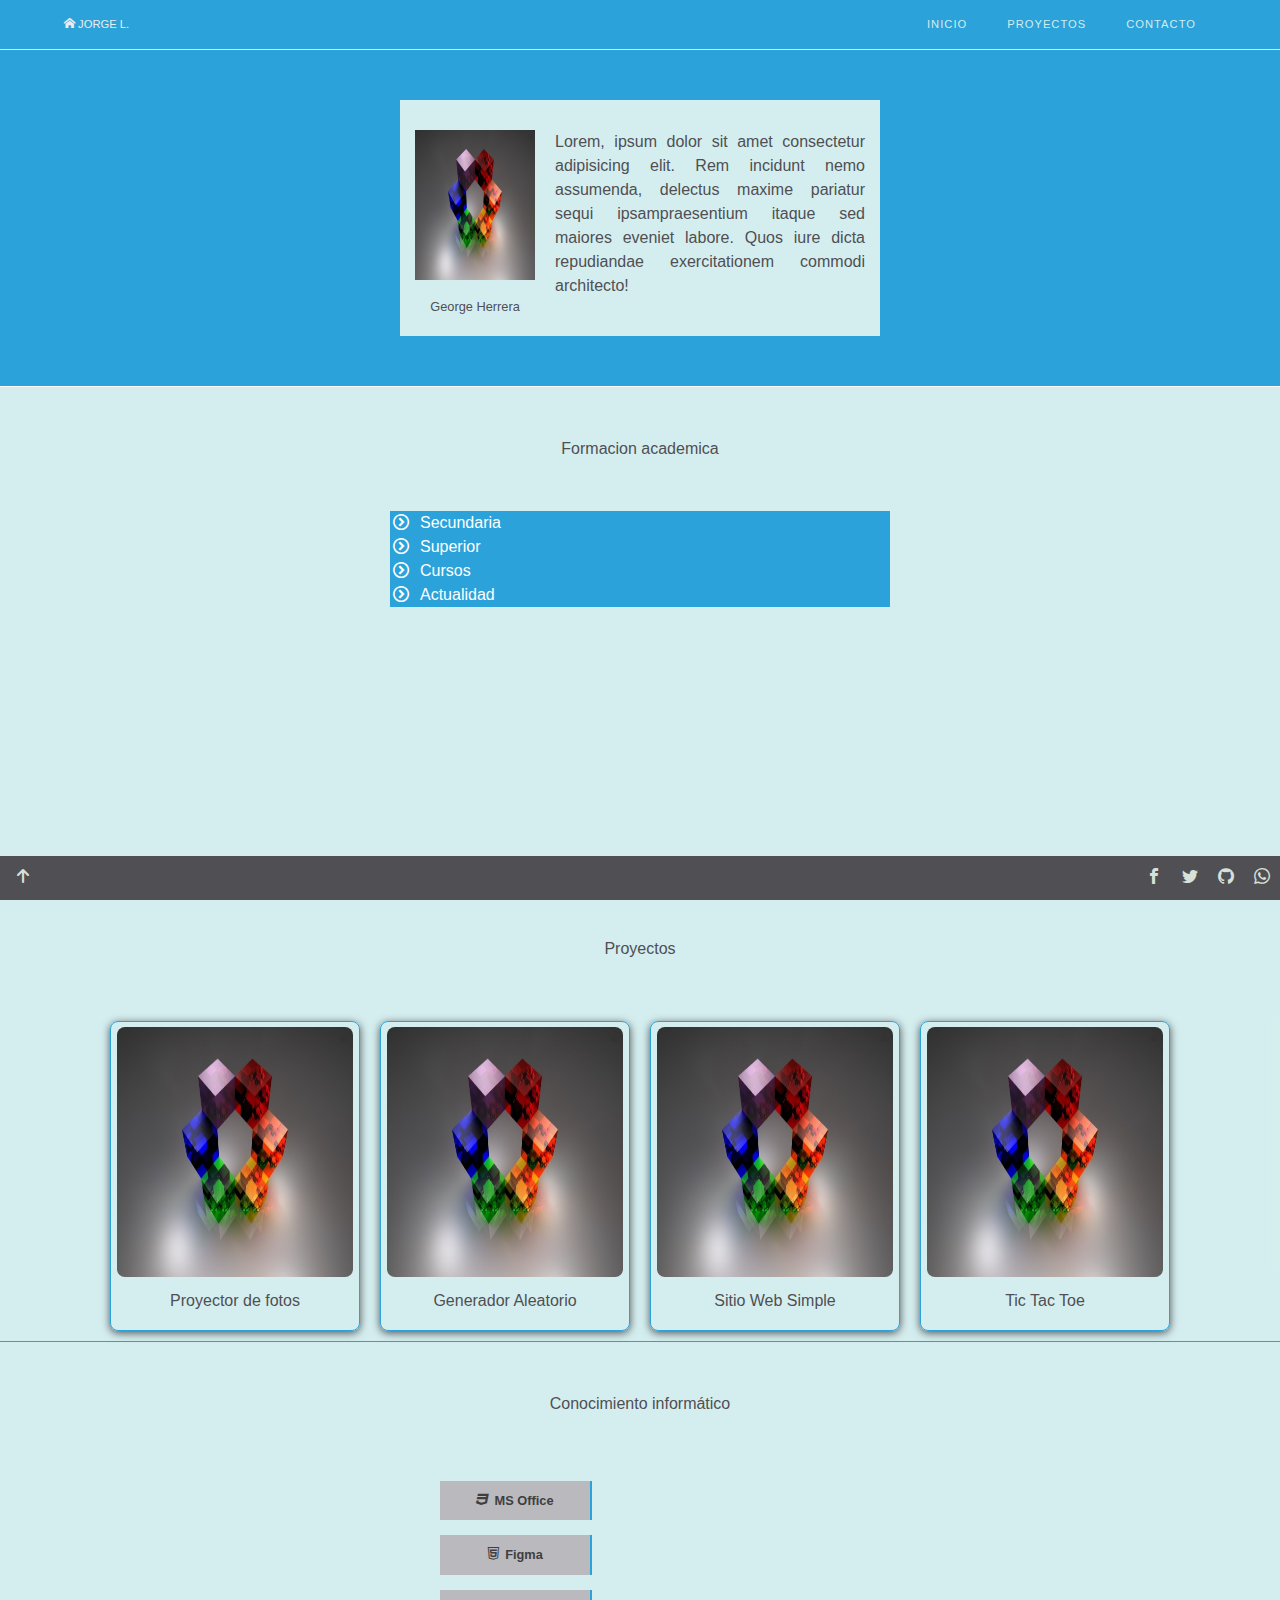
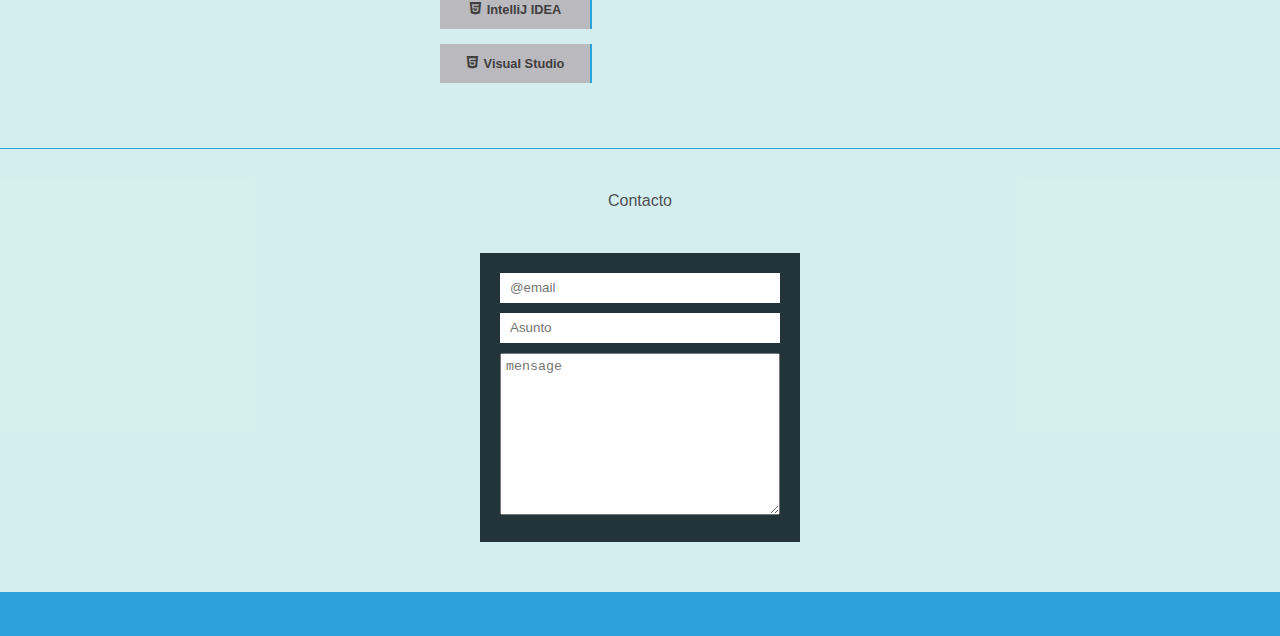
==== index.html @ 008fdc0a "Portafolio version 0.1" ====
<!DOCTYPE html>
<html lang="en">
<head>
    <meta charset="UTF-8">
    <meta name="viewport" content="width=device-width, initial-scale=1.0">
    <title>Barra de estado</title>
    <link rel="stylesheet" href="./css/estilos.css">
    <link rel="stylesheet" href="./icons/style.css">
    <link rel="stylesheet" href="./css/reset.css">
</head>
<body>
    <div class="container">
        <div class="navbar">
            <input type="checkbox" name="check-menu" id="check-menu">
            <div id="logo-top" class="logo">
                <span class="icon-home"></span>
                <span class="txt">JORGE L.</span>
            </div>
            <div class="nav__icon">
                <label for="check-menu"><span class="icon-menu"></span></label>
            </div>
            <div class="nav__links">
                <a href="#inicio" lnk='/src/inicio.html' class="link">INICIO</a href="#">
                <a href="#info-projects" lnk='/src/portafolio.html' class="link">PROYECTOS</a href="#">
                <a href="#info-contact" lnk='/src/contacto.html' class="link">CONTACTO</a href="#">
            </div>
        </div>
        <div class="sections">
            <div id="inicio" class="main__section">
                <div class="section">
                    <div class="img">
                        <img id="img__face" src="./img/cap3.jpg" alt="">
                        <div class="title">George Herrera</div>
                    </div>
                    <div class="descrip">
                        Lorem, ipsum dolor sit amet consectetur adipisicing elit. Rem incidunt nemo assumenda, delectus maxime pariatur sequi ipsampraesentium itaque sed maiores eveniet labore. Quos iure dicta repudiandae exercitationem commodi architecto!
                    </div>
                </div>
            </div>
            <div class="info__main">
                <div id="info-academica" class="title__info">Formacion academica</div>
                <div class="info-descrip">
                    <div class="list">
                        <div class="sub">
                            <div class="sub__head"><span class="icon-circle-right"></span>Secundaria</div>
                            <div class="sublist">
                                Colegio Simón Bolívar, Cusco, Perú <br> Educación secundaria, Quinto Superior</div>
                        </div>
                        <div class="sub">
                          <div class="sub__head"><span class="icon-circle-right"></span>Superior</div>
                          <div class="sublist">Instituto San Jose Oriol, Arequipa, Perú <br> Administración de Empresas
                          </div>
                        </div>
                    
                        <div class="sub">
                          <div class="sub__head"><span class="icon-circle-right"></span>Cursos</div>
                          <div class="sublist">Cursos de programación y diseño de sitios web <br>
                             Curso de: HTML, CSS, JavaScript, PHP <br> Curso de programación básica en Java <br> Curso de programación Python, GO</div>
                        </div>
                        <div class="sub">
                          <div class="sub__head"><span class="icon-circle-right"></span>Actualidad</div>
                          <div class="sublist">Cursos de ReactJS y VueJS</div>
                        </div>
                    </div>
                </div>
            </div>
            <div class="info__projects">
                <div id="info-projects" class="title__info">Proyectos</div>
                <div class="projects-descrip">
                    <div class="project__item">
                        <div class="project__fill"><a href="#">link to project</a></div>
                        <img class="project__img" src="./img/cap3.jpg" alt="" srcset="">
                        <span>Proyector de fotos</span>
                    </div>
                    <div class="project__item">
                        <div class="project__fill"><a href="#">link to project</a></div>
                        <img class="project__img" src="./img/cap3.jpg" alt="" srcset="">
                        <span>Generador Aleatorio</span>
                    </div>
                    <div class="project__item">
                        <div class="project__fill"><a href="#">link to project</a></div>    
                        <img class="project__img" src="./img/cap3.jpg" alt="" srcset="">
                        <span>Sitio Web Simple</span>
                    </div>
                    <div class="project__item">
                        <div class="project__fill"><a href="#">link to project</a></div>
                        <img class="project__img" src="./img/cap3.jpg" alt="" srcset="">
                        <span>Tic Tac Toe</span>
                    </div>
                </div>
            </div>  
            <div class="info__know">
                <div id="info-know" class="title__info">Conocimiento informático</div>
                <div class="barra__progres">
                    <div class="progres">
                      <h4 class="lang"><span class="icon-css3"></span>MS Office</h4>
                      <div class="fill">
                        <div class="fill__one"></div>
                      </div>
                    </div>
                    <div class="progres">
                      <h4 class="lang"><span class="icon-html-five2"></span>Figma</h4>
                      <div class="fill">
                        <div class="fill__two"></div>
                      </div>
                    </div>
                    <div class="progres">
                      <h4 class="lang"><span class="icon-html-five"></span>IntelliJ IDEA</h4>
                      <div class="fill">
                        <div class="fill__three"></div>
                      </div>
                    </div>
                    <div class="progres">
                      <h4 class="lang"><span class="icon-html-five"></span>Visual Studio</h4>
                      <div class="fill">
                        <div class="fill__four"></div>
                      </div>
                    </div>
                  </div>
            </div> 
            <div class="info__contact">
                <div id="info-contact" class="title__info">Contacto</div>
                <div class="contact__descrip">
                    <div class="formul">
                        <form action="#">
                            <input class="contact__input" type="mail" name="" id="contact__mail" placeholder="@email">
                            <input class="contact__input" type="text" name="" id="contact__refer" placeholder="Asunto" >
                            <textarea name="" id="contact__message" cols="45" rows="10" placeholder="mensage"></textarea>
                        </form>
                    </div>
                </div>
            </div>
        </div>
        <div class="social">
            <div class="social__arrow-up" >
                <a href="#logo-top"><span class="icon-arrow-up2"></span></a>
                
            </div>
            <div class="social__icon">
                <span class="icon-facebook"></span>
            </div>
            <div class="social__icon">
                <span class="icon-twitter"></span>
            </div>
            <div class="social__icon">
                <span class="icon-github"></span>
            </div>
            <div class="social__icon">
                <span class="icon-whatsapp"></span>
            </div>
        </div> 
    </div>
    <script src="./js/index.js"></script>
</body>
</html>
---- css/estilos.css ----
:root {
    --blackColor:#22333a;
    --blueColor:rgb(43, 162, 218);
    --whiteColor:rgba(242, 252, 242, 0.85);
    --fontColorPlom:#504f53;
    --shadowColor:#6e7074ab;
}
body {
    overflow: auto;
    font-family: 'Gill Sans', 'Gill Sans MT', Calibri, 'Trebuchet MS', sans-serif;
    background-color: var(--blueColor);
    min-width: 320px;
}
input {
    font-family: 'Gill Sans', 'Gill Sans MT', Calibri, 'Trebuchet MS', sans-serif;
}
a {
    color: var(--whiteColor);
    text-decoration: none;
}
.navbar {
    display: flex;
    font-size: .7rem;
    background-color:var(--blueColor);
    padding: 0px 5%;
    justify-content: space-between;
    align-items: center;
    height: 50px;
    border-bottom: 1px solid var(--whiteColor);
}

.container {
    height:100vh;
    line-height: 1.5;
}

.nav__links {
    display: flex;
    justify-content: space-between;
    height: 100%;
    
}

.link {
    font-size: .7rem;
    color: var(--whiteColor);
    display: flex;
    padding: 0px 20px;
    height: 100%;

    align-items: center;
    user-select: none;
    letter-spacing: 1px;
    cursor: pointer;
    transition-property: box-shadow, color, text-shadow, background-color;
    transition-duration: .5s;
}
.link:hover {
    box-shadow:0px -2px 0px 0px var(--whiteColor) inset;
    color: var(--whiteColor);
    text-shadow: 0px 0px 2px white;
    background-color: rgba(0, 0, 0, 0.343);
}

.main__section {
    margin-top: 50px;
    display: flex;
    justify-content: center;
}

.info__main, .info__projects
,.info__know, .info__contact {
    margin-top: 1px;
}
.section {
    display: flex;
    justify-content: center;
    padding: 20px 5px;
    flex-wrap: wrap;
    background-color: var(--whiteColor);
    color: var(--fontColorPlom);

}

.title, .txt .title__info {
    /* width: 100%; */
    font-size: .8rem;
    text-align: center;
}
#img__face {
    width: 120px;
    height: 150px;
    margin:10px;
    min-width: 100px;
}
.img {
    max-width: 170px;
    flex-grow: 1;
}
.descrip {
    flex-grow: 2;
    max-width: 330px;
    text-align:justify;
    padding: 10px;
}

.info__main {
    width: 100%;
    height: 500px;
}


/* info main */
.info__main {
    display:flex;
    flex-direction: column;
    align-items: center;
    background-color: var(--whiteColor);
    margin-top:50px;
    border-top: 1px solid white;
}


.info-descrip {
    display: flex;
    color: var(--fontColorPlom);
    width: 70%;
    flex-direction: column;
    position: relative;
    justify-content: center;
}
/* #info-academica {
    display: block;
    padding: ;
} */
.descrip__rotulo {
    max-height: 0%;

    overflow: hidden;
}

#info-academica {
    padding: 50px 0px;
    color: var(--fontColorPlom);
}

.rotulo {
    display: flex;
    border-radius: 0px;
    padding:5px;
    font-size: 1rem;
    justify-content: space-between;
}
.rotulo:hover {
    cursor: pointer;
    /* background-color: rgba(128, 128, 128, 0.823); */
    background-color: var(--blueColor);
}

.rotulo__show {
    max-height: 100px;
}

.list {
    display: flex;
    flex-direction: column;
    align-items: center;
}
.sub__head { 
    color: white;
    font-size: 1rem;
    padding: 0px 30px;
    background: var(--blueColor);
    display: flex; 
}
.sub__head span {
    position: absolute;
    top:0;
    left:0;
    padding: 3px;
    transition: all .5s;
}
.sub__head:hover {
    background-color: var(--blackColor);
}

.sublist {
    max-height: 0;
    overflow: hidden;
    position: static;
    transition: all .5s;
}
.sub {
    position: relative;
    width: 100%;
    min-width: 320px;
    max-width: 500px;
}
.sub:hover > .sublist {
    max-height: 300px;
    line-height: 1.5;
    padding: 20px 40px;
    border:1px solid var(--blackColor); 
}
.sub:hover > .sub__head span.icon-circle-right{
    transform: rotate(90deg);
}
.info__projects {
    /* width: 500px; */
    background-color: var(--whiteColor);
    color: var(--fontColorPlom);
    display: flex;
    flex-direction: column;
    align-items: center;
}
#info-projects {
    padding: 50px 0px;
}
.projects-descrip {
    display: flex;
    flex-wrap: wrap;
    justify-content: center;
}

.project__item {
    max-width: 250px;
    height: 310px;
    border:1px solid var(--blueColor);
    margin: 10px;
    box-shadow: 0px 2px 8px 0px var(--fontColorPlom);
    border-radius: .5rem;
    text-align: center;
    transition-property: transform, box-shadow;
    transition-duration: .3s;
}
.project__item:hover {
    transform: translateY(-3px);
    box-shadow: 0px 2px 8px 0px var(--blueColor);   
}
.project__fill a {
    display: none;
}
.project__fill {
    max-height: 0;
    overflow: hidden;

    transition-property: max-height;
    transition-timing-function: ease-out;
    transition-duration: .7s;
}
.project__item:hover > .project__fill {
    max-height: 400px;
    display: flex;
    align-items: center;
    justify-content: space-around;
    position: absolute;
    background-color: rgb(68, 66, 66);
    height: 100%;
    width: 100%;
    border-radius:.5rem;
}
.project__item:hover > .project__fill a {
    padding:140px 70px;
    display: flex;
}
.project__img {
    width: 95%;
    height: 250px;
    /* position: absolute; */
    margin:5px;
    border-radius: .5rem;
}
.info__know {
    background-color: var(--whiteColor);
    color: var(--fontColorPlom);
    padding-bottom: 50px;
}

/* know */
.progres {
    display: flex;
    position: relative;
    /* min-width: 320px; */
    max-width: 400px;
    margin: 15px auto;
    
    flex-wrap: wrap;
    /* animation: progres alternate 1 3s; */
}
.lang {
    font-family: 'Gill Sans', 'Gill Sans MT', Calibri, 'Trebuchet MS', sans-serif;
    display: inline;
    font-size: .8rem;
    padding: 10px 5px;
    background-color:#b9b9be;
    width: 150px;
    color: rgb(65, 62, 62);
    cursor: pointer;
    text-align: center;
    user-select: none;
}
.lang span {
    padding-right: 5px;
}
.info__know:hover > .barra__progres .fill  {
    max-width: 400px;
}
.fill {
    top: 0;
    height: 100%;
    max-width: 0;
    overflow: hidden;
    position: absolute;
    margin-left: 150px;
    width: 250px;
    border: 1px solid var(--blueColor);
    background-color: var(--fontColorPlom);

    transition: max-width .6s ease-in-out;
}
.fill__one,  .fill__two, .fill__three, .fill__four{
    height: 100%;
    background-color: var(--blueColor);
}
.fill__one{
    width: 80%;
}
.fill__two {
    width: 70%;
    /* background-color: rgba(240, 164, 23, 0.946); */
}
.fill__three {
    width: 65%;
    /* background-color: rgba(243, 236, 35, 0.946); */
}
.fill__four{
    width: 50%;
    /* background-color: rgba(243, 236, 35, 0.946); */
}

#info-know {
    text-align: center;
    padding: 50px 0px;
}

.info__contact {
    color: var(--fontColorPlom);
    background-color: var(--whiteColor);
    padding-bottom: 50px;
}

#info-contact {
    padding: 40px 0px;
    text-align: center;
}
.contact__descrip {
    display: flex;
    justify-content: center;
}

.formul {
    display: flex;
    flex-wrap: wrap;
    max-width: 320px;
    background-color: var(--blackColor);
    padding:20px;
}
.contact__input {
    height: 30px;
    width:100%;
    margin-bottom: 10px;
    box-sizing: border-box;
    padding: 0px 10px;
}


#contact__message {
    padding: 5px;
    max-height: 200px;
    max-width: 268px;
}
.social {
    display: flex;
    position: sticky;
    bottom: 0;
    justify-content: flex-end;
    color:var(--whiteColor);
    background-color: var(--fontColorPlom);
}

.social__icon {
    padding: 10px;
}

.social__arrow-up {
    height: 100%;
    align-self: center;
    position: absolute;
    left: 0;
    padding: 10px;
}
.social__arrow-up a {
    padding: 5px;
}

.nav__icon, #check-menu{
    display: none;
}


@media screen and (max-width: 460px) {
    .navbar {
        display: flex;
        overflow-x: hidden;
    }
    .progres {
        display: flex;
        max-width: 400px;
        margin: 15px auto;
        flex-direction: column;
        flex-wrap: wrap;
    }
    .img {
        max-width: 135px;
    }

    .lang {
        width: 80%;
        margin: auto;
        text-align: center;
    }
    .lang:hover ~ .fill {
        max-height: 50px;
    }
    .fill {
        position: relative;
        height: 15px;
        border: none;
        max-height: 0;
        width: 80%;
        transition-property: max-width, max-heigth;
        transition-duration: .6s;
        margin: auto;
    }
    .nav__links {
        display: none;
        
    }
    .nav__icon {
        display: flex;
        font-size: 1rem;
    }

    .icon-menu {
        padding: 10px;
    }
    #check-menu:checked ~ .nav__links {
        
        display: flex;
        top: 50px;
        left: 0;
        position: absolute;
        height: 35px;
        width: 100%;
        min-width: 320px;
        background: rgb(41, 40, 40);
    }
    #check-menu:checked ~ .nav__links .link {
        justify-content: center;
        width: 100%;
    }


}
---- icons/style.css ----
@font-face {
  font-family: 'icomoon';
  src:  url('icomoon.eot?axe4cl');
  src:  url('icomoon.eot?axe4cl#iefix') format('embedded-opentype'),
    url('icomoon.ttf?axe4cl') format('truetype'),
    url('icomoon.woff?axe4cl') format('woff'),
    url('icomoon.svg?axe4cl#icomoon') format('svg');
  font-weight: normal;
  font-style: normal;
  font-display: block;
}

[class^="icon-"], [class*=" icon-"] {
  /* use !important to prevent issues with browser extensions that change fonts */
  font-family: 'icomoon' !important;
  speak: never;
  font-style: normal;
  font-weight: normal;
  font-variant: normal;
  text-transform: none;
  line-height: 1;

  /* Better Font Rendering =========== */
  -webkit-font-smoothing: antialiased;
  -moz-osx-font-smoothing: grayscale;
}

.icon-home:before {
  content: "\eca6";
}
.icon-home2:before {
  content: "\eca7";
}
.icon-home3:before {
  content: "\eca8";
}
.icon-office:before {
  content: "\eca9";
}
.icon-newspaper:before {
  content: "\ecaa";
}
.icon-pencil:before {
  content: "\ecab";
}
.icon-pencil2:before {
  content: "\ecac";
}
.icon-quill:before {
  content: "\ecad";
}
.icon-pen:before {
  content: "\ecae";
}
.icon-blog:before {
  content: "\ecaf";
}
.icon-eyedropper:before {
  content: "\ecb0";
}
.icon-droplet:before {
  content: "\ecb1";
}
.icon-paint-format:before {
  content: "\ecb2";
}
.icon-image:before {
  content: "\ecb3";
}
.icon-images:before {
  content: "\ecb4";
}
.icon-camera:before {
  content: "\ecb5";
}
.icon-headphones:before {
  content: "\ecb6";
}
.icon-music:before {
  content: "\ecb7";
}
.icon-play:before {
  content: "\ecb8";
}
.icon-film:before {
  content: "\ecb9";
}
.icon-video-camera:before {
  content: "\ecba";
}
.icon-dice:before {
  content: "\ecbb";
}
.icon-pacman:before {
  content: "\ecbc";
}
.icon-spades:before {
  content: "\ecbd";
}
.icon-clubs:before {
  content: "\ecbe";
}
.icon-diamonds:before {
  content: "\ecbf";
}
.icon-bullhorn:before {
  content: "\ecc0";
}
.icon-connection:before {
  content: "\ecc1";
}
.icon-podcast:before {
  content: "\ecc2";
}
.icon-feed:before {
  content: "\ecc3";
}
.icon-mic:before {
  content: "\ecc4";
}
.icon-book:before {
  content: "\ecc5";
}
.icon-books:before {
  content: "\ecc6";
}
.icon-library:before {
  content: "\ecc7";
}
.icon-file-text:before {
  content: "\ecc8";
}
.icon-profile:before {
  content: "\ecc9";
}
.icon-file-empty:before {
  content: "\ecca";
}
.icon-files-empty:before {
  content: "\eccb";
}
.icon-file-text2:before {
  content: "\eccc";
}
.icon-file-picture:before {
  content: "\eccd";
}
.icon-file-music:before {
  content: "\ecce";
}
.icon-file-play:before {
  content: "\eccf";
}
.icon-file-video:before {
  content: "\ecd0";
}
.icon-file-zip:before {
  content: "\ecd1";
}
.icon-copy:before {
  content: "\ecd2";
}
.icon-paste:before {
  content: "\ecd3";
}
.icon-stack:before {
  content: "\ecd4";
}
.icon-folder:before {
  content: "\ecd5";
}
.icon-folder-open:before {
  content: "\ecd6";
}
.icon-folder-plus:before {
  content: "\ecd7";
}
.icon-folder-minus:before {
  content: "\ecd8";
}
.icon-folder-download:before {
  content: "\ecd9";
}
.icon-folder-upload:before {
  content: "\ecda";
}
.icon-price-tag:before {
  content: "\ecdb";
}
.icon-price-tags:before {
  content: "\ecdc";
}
.icon-barcode:before {
  content: "\ecdd";
}
.icon-qrcode:before {
  content: "\ecde";
}
.icon-ticket:before {
  content: "\ecdf";
}
.icon-cart:before {
  content: "\ece0";
}
.icon-coin-dollar:before {
  content: "\ece1";
}
.icon-coin-euro:before {
  content: "\ece2";
}
.icon-coin-pound:before {
  content: "\ece3";
}
.icon-coin-yen:before {
  content: "\ece4";
}
.icon-credit-card:before {
  content: "\ece5";
}
.icon-calculator:before {
  content: "\ece6";
}
.icon-lifebuoy:before {
  content: "\ece7";
}
.icon-phone:before {
  content: "\ece8";
}
.icon-phone-hang-up:before {
  content: "\ece9";
}
.icon-address-book:before {
  content: "\ecea";
}
.icon-envelop:before {
  content: "\eceb";
}
.icon-pushpin:before {
  content: "\ecec";
}
.icon-location:before {
  content: "\eced";
}
.icon-location2:before {
  content: "\ecee";
}
.icon-compass:before {
  content: "\ecef";
}
.icon-compass2:before {
  content: "\ecf0";
}
.icon-map:before {
  content: "\ecf1";
}
.icon-map2:before {
  content: "\ecf2";
}
.icon-history:before {
  content: "\ecf3";
}
.icon-clock:before {
  content: "\ecf4";
}
.icon-clock2:before {
  content: "\ecf5";
}
.icon-alarm:before {
  content: "\ecf6";
}
.icon-bell:before {
  content: "\ecf7";
}
.icon-stopwatch:before {
  content: "\ecf8";
}
.icon-calendar:before {
  content: "\ecf9";
}
.icon-printer:before {
  content: "\ecfa";
}
.icon-keyboard:before {
  content: "\ecfb";
}
.icon-display:before {
  content: "\ecfc";
}
.icon-laptop:before {
  content: "\ecfd";
}
.icon-mobile:before {
  content: "\ecfe";
}
.icon-mobile2:before {
  content: "\ecff";
}
.icon-tablet:before {
  content: "\ed00";
}
.icon-tv:before {
  content: "\ed01";
}
.icon-drawer:before {
  content: "\ed02";
}
.icon-drawer2:before {
  content: "\ed03";
}
.icon-box-add:before {
  content: "\ed04";
}
.icon-box-remove:before {
  content: "\ed05";
}
.icon-download:before {
  content: "\ed06";
}
.icon-upload:before {
  content: "\ed07";
}
.icon-floppy-disk:before {
  content: "\ed08";
}
.icon-drive:before {
  content: "\ed09";
}
.icon-database:before {
  content: "\ed0a";
}
.icon-undo:before {
  content: "\ed0b";
}
.icon-redo:before {
  content: "\ed0c";
}
.icon-undo2:before {
  content: "\ed0d";
}
.icon-redo2:before {
  content: "\ed0e";
}
.icon-forward:before {
  content: "\ed0f";
}
.icon-reply:before {
  content: "\ed10";
}
.icon-bubble:before {
  content: "\ed11";
}
.icon-bubbles:before {
  content: "\ed12";
}
.icon-bubbles2:before {
  content: "\ed13";
}
.icon-bubble2:before {
  content: "\ed14";
}
.icon-bubbles3:before {
  content: "\ed15";
}
.icon-bubbles4:before {
  content: "\ed16";
}
.icon-user:before {
  content: "\ed17";
}
.icon-users:before {
  content: "\ed18";
}
.icon-user-plus:before {
  content: "\ed19";
}
.icon-user-minus:before {
  content: "\ed1a";
}
.icon-user-check:before {
  content: "\ed1b";
}
.icon-user-tie:before {
  content: "\ed1c";
}
.icon-quotes-left:before {
  content: "\ed1d";
}
.icon-quotes-right:before {
  content: "\ed1e";
}
.icon-hour-glass:before {
  content: "\ed1f";
}
.icon-spinner:before {
  content: "\ed20";
}
.icon-spinner2:before {
  content: "\ed21";
}
.icon-spinner3:before {
  content: "\ed22";
}
.icon-spinner4:before {
  content: "\ed23";
}
.icon-spinner5:before {
  content: "\ed24";
}
.icon-spinner6:before {
  content: "\ed25";
}
.icon-spinner7:before {
  content: "\ed26";
}
.icon-spinner8:before {
  content: "\ed27";
}
.icon-spinner9:before {
  content: "\ed28";
}
.icon-spinner10:before {
  content: "\ed29";
}
.icon-spinner11:before {
  content: "\ed2a";
}
.icon-binoculars:before {
  content: "\ed2b";
}
.icon-search:before {
  content: "\ed2c";
}
.icon-zoom-in:before {
  content: "\ed2d";
}
.icon-zoom-out:before {
  content: "\ed2e";
}
.icon-enlarge:before {
  content: "\ed2f";
}
.icon-shrink:before {
  content: "\ed30";
}
.icon-enlarge2:before {
  content: "\ed31";
}
.icon-shrink2:before {
  content: "\ed32";
}
.icon-key:before {
  content: "\ed33";
}
.icon-key2:before {
  content: "\ed34";
}
.icon-lock:before {
  content: "\ed35";
}
.icon-unlocked:before {
  content: "\ed36";
}
.icon-wrench:before {
  content: "\ed37";
}
.icon-equalizer:before {
  content: "\ed38";
}
.icon-equalizer2:before {
  content: "\ed39";
}
.icon-cog:before {
  content: "\ed3a";
}
.icon-cogs:before {
  content: "\ed3b";
}
.icon-hammer:before {
  content: "\ed3c";
}
.icon-magic-wand:before {
  content: "\ed3d";
}
.icon-aid-kit:before {
  content: "\ed3e";
}
.icon-bug:before {
  content: "\ed3f";
}
.icon-pie-chart:before {
  content: "\ed40";
}
.icon-stats-dots:before {
  content: "\ed41";
}
.icon-stats-bars:before {
  content: "\ed42";
}
.icon-stats-bars2:before {
  content: "\ed43";
}
.icon-trophy:before {
  content: "\ed44";
}
.icon-gift:before {
  content: "\ed45";
}
.icon-glass:before {
  content: "\ed46";
}
.icon-glass2:before {
  content: "\ed47";
}
.icon-mug:before {
  content: "\ed48";
}
.icon-spoon-knife:before {
  content: "\ed49";
}
.icon-leaf:before {
  content: "\ed4a";
}
.icon-rocket:before {
  content: "\ed4b";
}
.icon-meter:before {
  content: "\ed4c";
}
.icon-meter2:before {
  content: "\ed4d";
}
.icon-hammer2:before {
  content: "\ed4e";
}
.icon-fire:before {
  content: "\ed4f";
}
.icon-lab:before {
  content: "\ed50";
}
.icon-magnet:before {
  content: "\ed51";
}
.icon-bin:before {
  content: "\ed52";
}
.icon-bin2:before {
  content: "\ed53";
}
.icon-briefcase:before {
  content: "\ed54";
}
.icon-airplane:before {
  content: "\ed55";
}
.icon-truck:before {
  content: "\ed56";
}
.icon-road:before {
  content: "\ed57";
}
.icon-accessibility:before {
  content: "\ed58";
}
.icon-target:before {
  content: "\ed59";
}
.icon-shield:before {
  content: "\ed5a";
}
.icon-power:before {
  content: "\ed5b";
}
.icon-switch:before {
  content: "\ed5c";
}
.icon-power-cord:before {
  content: "\ed5d";
}
.icon-clipboard:before {
  content: "\ed5e";
}
.icon-list-numbered:before {
  content: "\ed5f";
}
.icon-list:before {
  content: "\ed60";
}
.icon-list2:before {
  content: "\ed61";
}
.icon-tree:before {
  content: "\ed62";
}
.icon-menu:before {
  content: "\ed63";
}
.icon-menu2:before {
  content: "\ed64";
}
.icon-menu3:before {
  content: "\ed65";
}
.icon-menu4:before {
  content: "\ed66";
}
.icon-cloud:before {
  content: "\ed67";
}
.icon-cloud-download:before {
  content: "\ed68";
}
.icon-cloud-upload:before {
  content: "\ed69";
}
.icon-cloud-check:before {
  content: "\ed6a";
}
.icon-download2:before {
  content: "\ed6b";
}
.icon-upload2:before {
  content: "\ed6c";
}
.icon-download3:before {
  content: "\ed6d";
}
.icon-upload3:before {
  content: "\ed6e";
}
.icon-sphere:before {
  content: "\ed6f";
}
.icon-earth:before {
  content: "\ed70";
}
.icon-link:before {
  content: "\ed71";
}
.icon-flag:before {
  content: "\ed72";
}
.icon-attachment:before {
  content: "\ed73";
}
.icon-eye:before {
  content: "\ed74";
}
.icon-eye-plus:before {
  content: "\ed75";
}
.icon-eye-minus:before {
  content: "\ed76";
}
.icon-eye-blocked:before {
  content: "\ed77";
}
.icon-bookmark:before {
  content: "\ed78";
}
.icon-bookmarks:before {
  content: "\ed79";
}
.icon-sun:before {
  content: "\ed7a";
}
.icon-contrast:before {
  content: "\ed7b";
}
.icon-brightness-contrast:before {
  content: "\ed7c";
}
.icon-star-empty:before {
  content: "\ed7d";
}
.icon-star-half:before {
  content: "\ed7e";
}
.icon-star-full:before {
  content: "\ed7f";
}
.icon-heart:before {
  content: "\ed80";
}
.icon-heart-broken:before {
  content: "\ed81";
}
.icon-man:before {
  content: "\ed82";
}
.icon-woman:before {
  content: "\ed83";
}
.icon-man-woman:before {
  content: "\ed84";
}
.icon-happy:before {
  content: "\ed85";
}
.icon-happy2:before {
  content: "\ed86";
}
.icon-smile:before {
  content: "\ed87";
}
.icon-smile2:before {
  content: "\ed88";
}
.icon-tongue:before {
  content: "\ed89";
}
.icon-tongue2:before {
  content: "\ed8a";
}
.icon-sad:before {
  content: "\ed8b";
}
.icon-sad2:before {
  content: "\ed8c";
}
.icon-wink:before {
  content: "\ed8d";
}
.icon-wink2:before {
  content: "\ed8e";
}
.icon-grin:before {
  content: "\ed8f";
}
.icon-grin2:before {
  content: "\ed90";
}
.icon-cool:before {
  content: "\ed91";
}
.icon-cool2:before {
  content: "\ed92";
}
.icon-angry:before {
  content: "\ed93";
}
.icon-angry2:before {
  content: "\ed94";
}
.icon-evil:before {
  content: "\ed95";
}
.icon-evil2:before {
  content: "\ed96";
}
.icon-shocked:before {
  content: "\ed97";
}
.icon-shocked2:before {
  content: "\ed98";
}
.icon-baffled:before {
  content: "\ed99";
}
.icon-baffled2:before {
  content: "\ed9a";
}
.icon-confused:before {
  content: "\ed9b";
}
.icon-confused2:before {
  content: "\ed9c";
}
.icon-neutral:before {
  content: "\ed9d";
}
.icon-neutral2:before {
  content: "\ed9e";
}
.icon-hipster:before {
  content: "\ed9f";
}
.icon-hipster2:before {
  content: "\eda0";
}
.icon-wondering:before {
  content: "\eda1";
}
.icon-wondering2:before {
  content: "\eda2";
}
.icon-sleepy:before {
  content: "\eda3";
}
.icon-sleepy2:before {
  content: "\eda4";
}
.icon-frustrated:before {
  content: "\eda5";
}
.icon-frustrated2:before {
  content: "\eda6";
}
.icon-crying:before {
  content: "\eda7";
}
.icon-crying2:before {
  content: "\eda8";
}
.icon-point-up:before {
  content: "\eda9";
}
.icon-point-right:before {
  content: "\edaa";
}
.icon-point-down:before {
  content: "\edab";
}
.icon-point-left:before {
  content: "\edac";
}
.icon-warning:before {
  content: "\edad";
}
.icon-notification:before {
  content: "\edae";
}
.icon-question:before {
  content: "\edaf";
}
.icon-plus:before {
  content: "\edb0";
}
.icon-minus:before {
  content: "\edb1";
}
.icon-info:before {
  content: "\edb2";
}
.icon-cancel-circle:before {
  content: "\edb3";
}
.icon-blocked:before {
  content: "\edb4";
}
.icon-cross:before {
  content: "\edb5";
}
.icon-checkmark:before {
  content: "\edb6";
}
.icon-checkmark2:before {
  content: "\edb7";
}
.icon-spell-check:before {
  content: "\edb8";
}
.icon-enter:before {
  content: "\edb9";
}
.icon-exit:before {
  content: "\edba";
}
.icon-play2:before {
  content: "\edbb";
}
.icon-pause:before {
  content: "\edbc";
}
.icon-stop:before {
  content: "\edbd";
}
.icon-previous:before {
  content: "\edbe";
}
.icon-next:before {
  content: "\edbf";
}
.icon-backward:before {
  content: "\edc0";
}
.icon-forward2:before {
  content: "\edc1";
}
.icon-play3:before {
  content: "\edc2";
}
.icon-pause2:before {
  content: "\edc3";
}
.icon-stop2:before {
  content: "\edc4";
}
.icon-backward2:before {
  content: "\edc5";
}
.icon-forward3:before {
  content: "\edc6";
}
.icon-first:before {
  content: "\edc7";
}
.icon-last:before {
  content: "\edc8";
}
.icon-previous2:before {
  content: "\edc9";
}
.icon-next2:before {
  content: "\edca";
}
.icon-eject:before {
  content: "\edcb";
}
.icon-volume-high:before {
  content: "\edcc";
}
.icon-volume-medium:before {
  content: "\edcd";
}
.icon-volume-low:before {
  content: "\edce";
}
.icon-volume-mute:before {
  content: "\edcf";
}
.icon-volume-mute2:before {
  content: "\edd0";
}
.icon-volume-increase:before {
  content: "\edd1";
}
.icon-volume-decrease:before {
  content: "\edd2";
}
.icon-loop:before {
  content: "\edd3";
}
.icon-loop2:before {
  content: "\edd4";
}
.icon-infinite:before {
  content: "\edd5";
}
.icon-shuffle:before {
  content: "\edd6";
}
.icon-arrow-up-left:before {
  content: "\edd7";
}
.icon-arrow-up:before {
  content: "\edd8";
}
.icon-arrow-up-right:before {
  content: "\edd9";
}
.icon-arrow-right:before {
  content: "\edda";
}
.icon-arrow-down-right:before {
  content: "\eddb";
}
.icon-arrow-down:before {
  content: "\eddc";
}
.icon-arrow-down-left:before {
  content: "\eddd";
}
.icon-arrow-left:before {
  content: "\edde";
}
.icon-arrow-up-left2:before {
  content: "\eddf";
}
.icon-arrow-up2:before {
  content: "\ede0";
}
.icon-arrow-up-right2:before {
  content: "\ede1";
}
.icon-arrow-right2:before {
  content: "\ede2";
}
.icon-arrow-down-right2:before {
  content: "\ede3";
}
.icon-arrow-down2:before {
  content: "\ede4";
}
.icon-arrow-down-left2:before {
  content: "\ede5";
}
.icon-arrow-left2:before {
  content: "\ede6";
}
.icon-circle-up:before {
  content: "\ede7";
}
.icon-circle-right:before {
  content: "\ede8";
}
.icon-circle-down:before {
  content: "\ede9";
}
.icon-circle-left:before {
  content: "\edea";
}
.icon-tab:before {
  content: "\edeb";
}
.icon-move-up:before {
  content: "\edec";
}
.icon-move-down:before {
  content: "\eded";
}
.icon-sort-alpha-asc:before {
  content: "\edee";
}
.icon-sort-alpha-desc:before {
  content: "\edef";
}
.icon-sort-numeric-asc:before {
  content: "\edf0";
}
.icon-sort-numberic-desc:before {
  content: "\edf1";
}
.icon-sort-amount-asc:before {
  content: "\edf2";
}
.icon-sort-amount-desc:before {
  content: "\edf3";
}
.icon-command:before {
  content: "\edf4";
}
.icon-shift:before {
  content: "\edf5";
}
.icon-ctrl:before {
  content: "\edf6";
}
.icon-opt:before {
  content: "\edf7";
}
.icon-checkbox-checked:before {
  content: "\edf8";
}
.icon-checkbox-unchecked:before {
  content: "\edf9";
}
.icon-radio-checked:before {
  content: "\edfa";
}
.icon-radio-checked2:before {
  content: "\edfb";
}
.icon-radio-unchecked:before {
  content: "\edfc";
}
.icon-crop:before {
  content: "\edfd";
}
.icon-make-group:before {
  content: "\edfe";
}
.icon-ungroup:before {
  content: "\edff";
}
.icon-scissors:before {
  content: "\ee00";
}
.icon-filter:before {
  content: "\ee01";
}
.icon-font:before {
  content: "\ee02";
}
.icon-ligature:before {
  content: "\ee03";
}
.icon-ligature2:before {
  content: "\ee04";
}
.icon-text-height:before {
  content: "\ee05";
}
.icon-text-width:before {
  content: "\ee06";
}
.icon-font-size:before {
  content: "\ee07";
}
.icon-bold:before {
  content: "\ee08";
}
.icon-underline:before {
  content: "\ee09";
}
.icon-italic:before {
  content: "\ee0a";
}
.icon-strikethrough:before {
  content: "\ee0b";
}
.icon-omega:before {
  content: "\ee0c";
}
.icon-sigma:before {
  content: "\ee0d";
}
.icon-page-break:before {
  content: "\ee0e";
}
.icon-superscript:before {
  content: "\ee0f";
}
.icon-subscript:before {
  content: "\ee10";
}
.icon-superscript2:before {
  content: "\ee11";
}
.icon-subscript2:before {
  content: "\ee12";
}
.icon-text-color:before {
  content: "\ee13";
}
.icon-pagebreak:before {
  content: "\ee14";
}
.icon-clear-formatting:before {
  content: "\ee15";
}
.icon-table:before {
  content: "\ee16";
}
.icon-table2:before {
  content: "\ee17";
}
.icon-insert-template:before {
  content: "\ee18";
}
.icon-pilcrow:before {
  content: "\ee19";
}
.icon-ltr:before {
  content: "\ee1a";
}
.icon-rtl:before {
  content: "\ee1b";
}
.icon-section:before {
  content: "\ee1c";
}
.icon-paragraph-left:before {
  content: "\ee1d";
}
.icon-paragraph-center:before {
  content: "\ee1e";
}
.icon-paragraph-right:before {
  content: "\ee1f";
}
.icon-paragraph-justify:before {
  content: "\ee20";
}
.icon-indent-increase:before {
  content: "\ee21";
}
.icon-indent-decrease:before {
  content: "\ee22";
}
.icon-share:before {
  content: "\ee23";
}
.icon-new-tab:before {
  content: "\ee24";
}
.icon-embed:before {
  content: "\ee25";
}
.icon-embed2:before {
  content: "\ee26";
}
.icon-terminal:before {
  content: "\ee27";
}
.icon-share2:before {
  content: "\ee28";
}
.icon-mail:before {
  content: "\ee29";
}
.icon-mail2:before {
  content: "\ee2a";
}
.icon-mail3:before {
  content: "\ee2b";
}
.icon-mail4:before {
  content: "\ee2c";
}
.icon-amazon:before {
  content: "\ee2d";
}
.icon-google:before {
  content: "\ee2e";
}
.icon-google2:before {
  content: "\ee2f";
}
.icon-google3:before {
  content: "\ee30";
}
.icon-google-plus:before {
  content: "\ee31";
}
.icon-google-plus2:before {
  content: "\ee32";
}
.icon-google-plus3:before {
  content: "\ee33";
}
.icon-hangouts:before {
  content: "\ee34";
}
.icon-google-drive:before {
  content: "\ee35";
}
.icon-facebook:before {
  content: "\ee36";
}
.icon-facebook2:before {
  content: "\ee37";
}
.icon-instagram:before {
  content: "\ee38";
}
.icon-whatsapp:before {
  content: "\ee39";
}
.icon-spotify:before {
  content: "\ee3a";
}
.icon-telegram:before {
  content: "\ee3b";
}
.icon-twitter:before {
  content: "\ee3c";
}
.icon-vine:before {
  content: "\ee3d";
}
.icon-vk:before {
  content: "\ee3e";
}
.icon-renren:before {
  content: "\ee3f";
}
.icon-sina-weibo:before {
  content: "\ee40";
}
.icon-rss:before {
  content: "\ee41";
}
.icon-rss2:before {
  content: "\ee42";
}
.icon-youtube:before {
  content: "\ee43";
}
.icon-youtube2:before {
  content: "\ee44";
}
.icon-twitch:before {
  content: "\ee45";
}
.icon-vimeo:before {
  content: "\ee46";
}
.icon-vimeo2:before {
  content: "\ee47";
}
.icon-lanyrd:before {
  content: "\ee48";
}
.icon-flickr:before {
  content: "\ee49";
}
.icon-flickr2:before {
  content: "\ee4a";
}
.icon-flickr3:before {
  content: "\ee4b";
}
.icon-flickr4:before {
  content: "\ee4c";
}
.icon-dribbble:before {
  content: "\ee4d";
}
.icon-behance:before {
  content: "\ee4e";
}
.icon-behance2:before {
  content: "\ee4f";
}
.icon-deviantart:before {
  content: "\ee50";
}
.icon-500px:before {
  content: "\ee51";
}
.icon-steam:before {
  content: "\ee52";
}
.icon-steam2:before {
  content: "\ee53";
}
.icon-dropbox:before {
  content: "\ee54";
}
.icon-onedrive:before {
  content: "\ee55";
}
.icon-github:before {
  content: "\ee56";
}
.icon-npm:before {
  content: "\ee57";
}
.icon-basecamp:before {
  content: "\ee58";
}
.icon-trello:before {
  content: "\ee59";
}
.icon-wordpress:before {
  content: "\ee5a";
}
.icon-joomla:before {
  content: "\ee5b";
}
.icon-ello:before {
  content: "\ee5c";
}
.icon-blogger:before {
  content: "\ee5d";
}
.icon-blogger2:before {
  content: "\ee5e";
}
.icon-tumblr:before {
  content: "\ee5f";
}
.icon-tumblr2:before {
  content: "\ee60";
}
.icon-yahoo:before {
  content: "\ee61";
}
.icon-yahoo2:before {
  content: "\ee62";
}
.icon-tux:before {
  content: "\ee63";
}
.icon-appleinc:before {
  content: "\ee64";
}
.icon-finder:before {
  content: "\ee65";
}
.icon-android:before {
  content: "\ee66";
}
.icon-windows:before {
  content: "\ee67";
}
.icon-windows8:before {
  content: "\ee68";
}
.icon-soundcloud:before {
  content: "\ee69";
}
.icon-soundcloud2:before {
  content: "\ee6a";
}
.icon-skype:before {
  content: "\ee6b";
}
.icon-reddit:before {
  content: "\ee6c";
}
.icon-hackernews:before {
  content: "\ee6d";
}
.icon-wikipedia:before {
  content: "\ee6e";
}
.icon-linkedin:before {
  content: "\ee6f";
}
.icon-linkedin2:before {
  content: "\ee70";
}
.icon-lastfm:before {
  content: "\ee71";
}
.icon-lastfm2:before {
  content: "\ee72";
}
.icon-delicious:before {
  content: "\ee73";
}
.icon-stumbleupon:before {
  content: "\ee74";
}
.icon-stumbleupon2:before {
  content: "\ee75";
}
.icon-stackoverflow:before {
  content: "\ee76";
}
.icon-pinterest:before {
  content: "\ee77";
}
.icon-pinterest2:before {
  content: "\ee78";
}
.icon-xing:before {
  content: "\ee79";
}
.icon-xing2:before {
  content: "\ee7a";
}
.icon-flattr:before {
  content: "\ee7b";
}
.icon-foursquare:before {
  content: "\ee7c";
}
.icon-yelp:before {
  content: "\ee7d";
}
.icon-paypal:before {
  content: "\ee7e";
}
.icon-chrome:before {
  content: "\ee7f";
}
.icon-firefox:before {
  content: "\ee80";
}
.icon-IE:before {
  content: "\ee81";
}
.icon-edge:before {
  content: "\ee82";
}
.icon-safari:before {
  content: "\ee83";
}
.icon-opera:before {
  content: "\ee84";
}
.icon-file-pdf:before {
  content: "\ee85";
}
.icon-file-openoffice:before {
  content: "\ee86";
}
.icon-file-word:before {
  content: "\ee87";
}
.icon-file-excel:before {
  content: "\ee88";
}
.icon-libreoffice:before {
  content: "\ee89";
}
.icon-html-five:before {
  content: "\ee8a";
}
.icon-html-five2:before {
  content: "\ee8b";
}
.icon-css3:before {
  content: "\ee8c";
}
.icon-git:before {
  content: "\ee8d";
}
.icon-codepen:before {
  content: "\ee8e";
}
.icon-svg:before {
  content: "\ee8f";
}
.icon-IcoMoon:before {
  content: "\ee90";
}
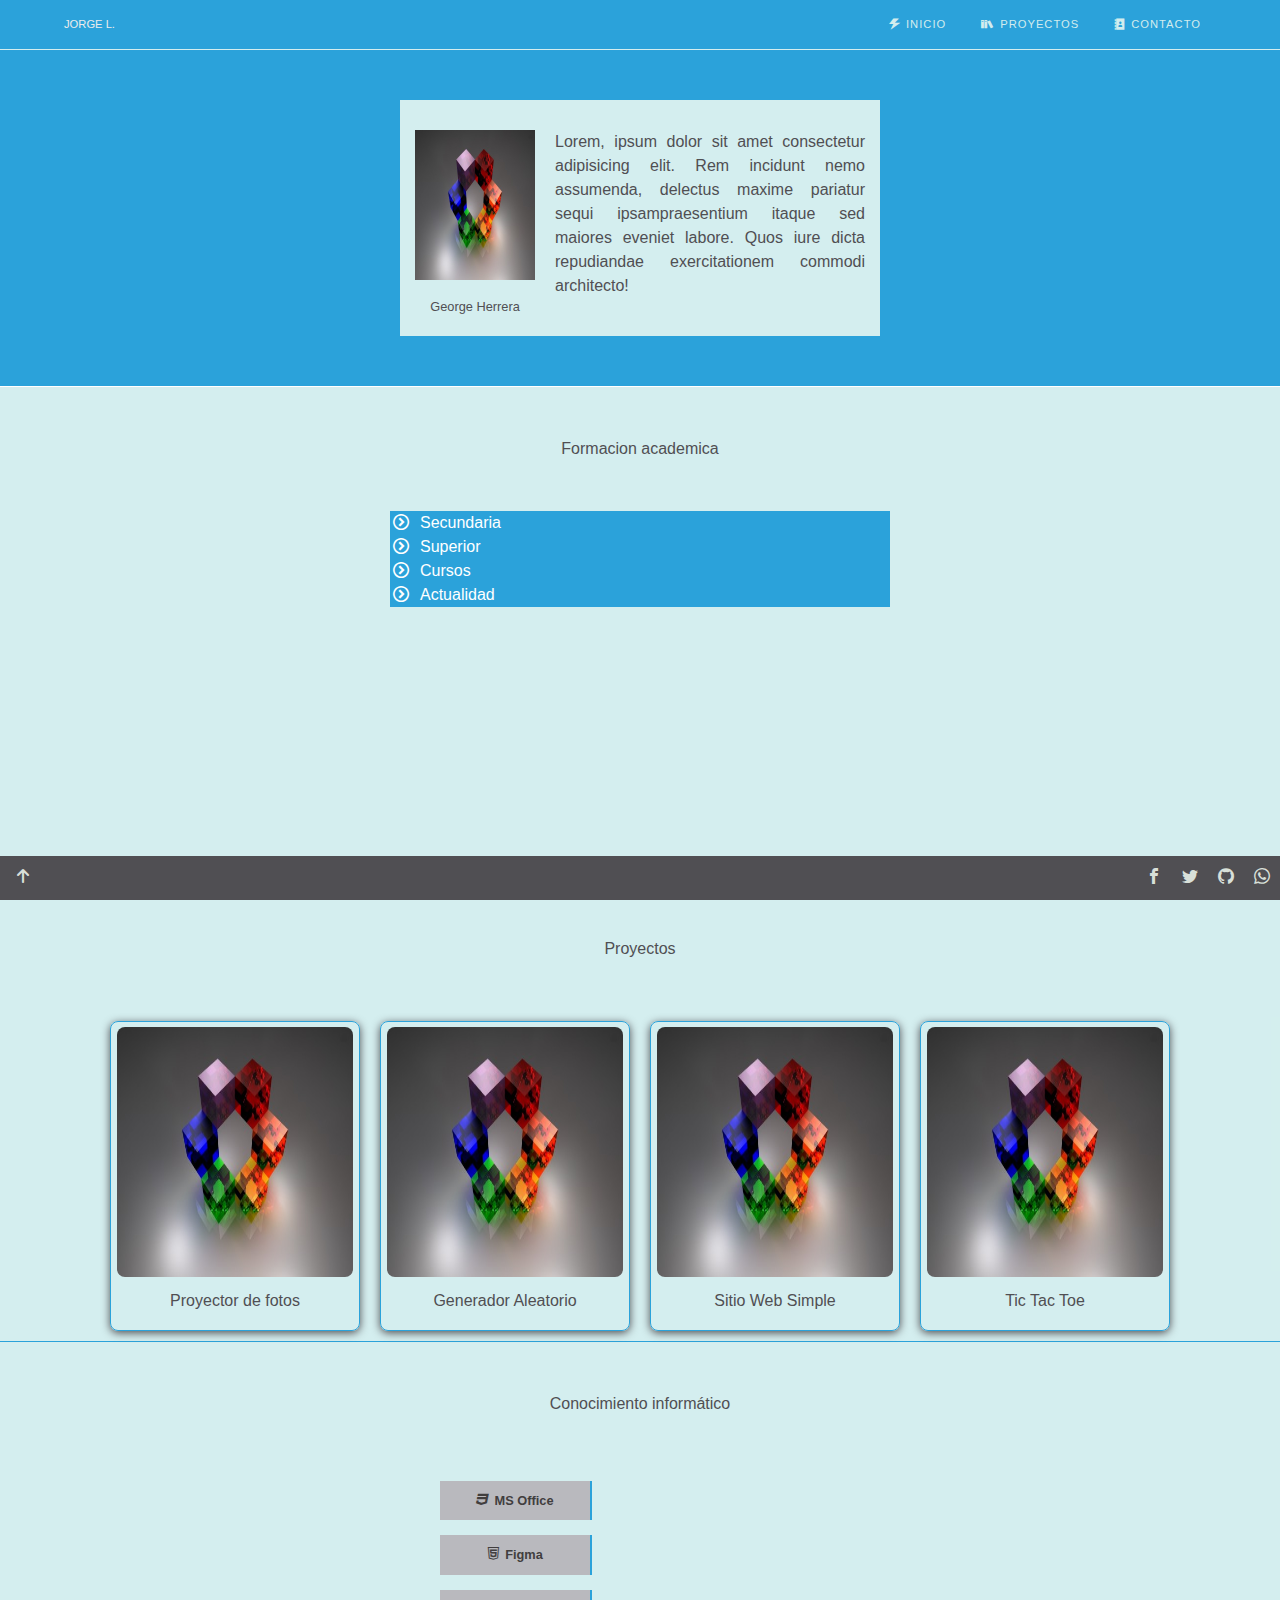
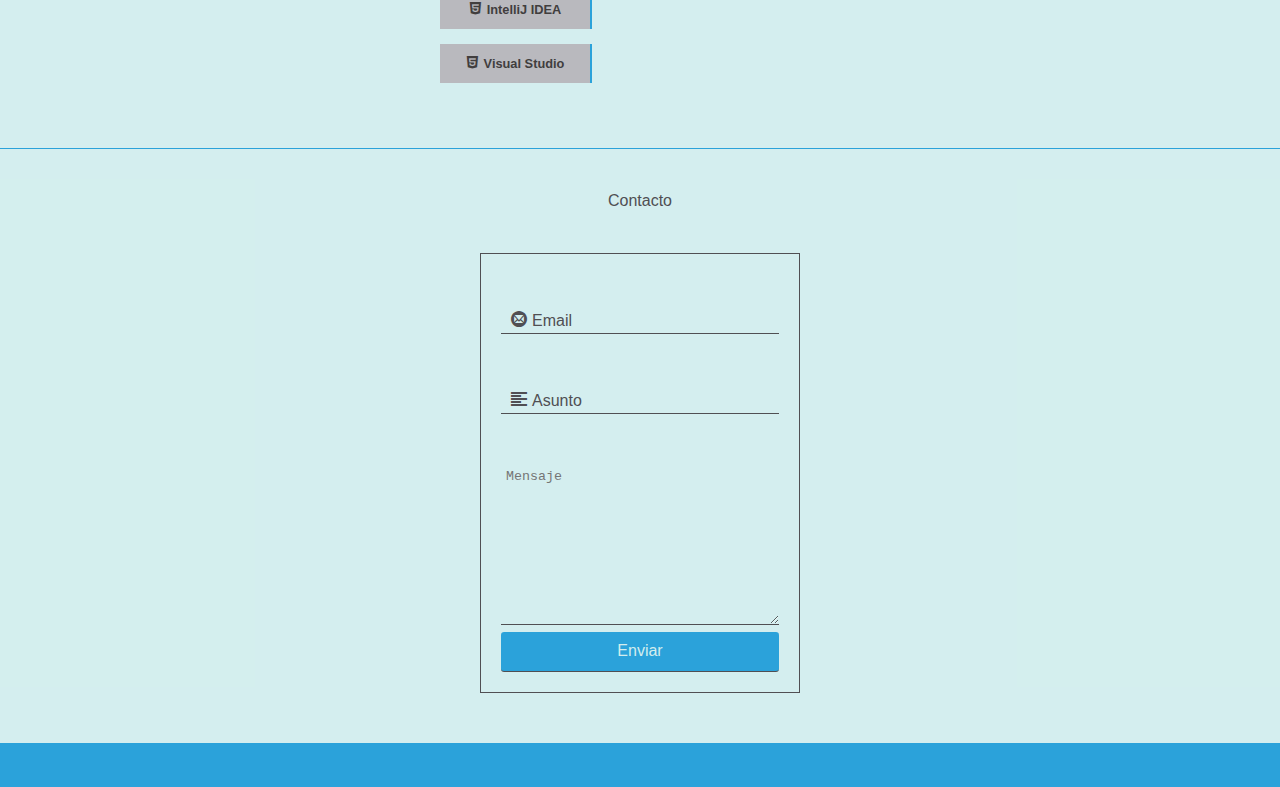
==== commit 130876af: "portafolio v0.1 : mejora de formulario" ====
--- a/index.html
+++ b/index.html
@@ -13,16 +13,15 @@
         <div class="navbar">
             <input type="checkbox" name="check-menu" id="check-menu">
             <div id="logo-top" class="logo">
-                <span class="icon-home"></span>
                 <span class="txt">JORGE L.</span>
             </div>
             <div class="nav__icon">
                 <label for="check-menu"><span class="icon-menu"></span></label>
             </div>
             <div class="nav__links">
-                <a href="#inicio" lnk='/src/inicio.html' class="link">INICIO</a href="#">
-                <a href="#info-projects" lnk='/src/portafolio.html' class="link">PROYECTOS</a href="#">
-                <a href="#info-contact" lnk='/src/contacto.html' class="link">CONTACTO</a href="#">
+                <a href="#inicio" lnk='/src/inicio.html' class="link"><span class="icon-power"></span>INICIO</a href="#">
+                <a href="#info-projects" lnk='/src/portafolio.html' class="link"><span class="icon-books"></span>PROYECTOS</a href="#">
+                <a href="#info-contact" lnk='/src/contacto.html' class="link"><span class="icon-address-book"></span>CONTACTO</a href="#">
             </div>
         </div>
         <div class="sections">
@@ -122,10 +121,21 @@
                 <div id="info-contact" class="title__info">Contacto</div>
                 <div class="contact__descrip">
                     <div class="formul">
-                        <form action="#">
-                            <input class="contact__input" type="mail" name="" id="contact__mail" placeholder="@email">
-                            <input class="contact__input" type="text" name="" id="contact__refer" placeholder="Asunto" >
-                            <textarea name="" id="contact__message" cols="45" rows="10" placeholder="mensage"></textarea>
+                        <form class="formul__f" action="#">
+                            <div id="email__input">
+                                <input class="contact__input" required type="mail" name="" id="contact__mail" >
+                                <span class="line-sub"></span>
+                                <label class="input__info"><span class="icon-mail4"></span>Email</label>
+                            </div>
+                            <div id="msg__input">
+                                <input class="contact__input" type="text" name="" id="contact__refer" required>
+                                <span class="line-sub"></span>
+                                <label class="input__info"><span class="icon-paragraph-left"></span>Asunto</label>
+                            </div>
+
+                            <textarea name="" id="contact__message" required cols="45" rows="10" placeholder="Mensaje"></textarea>
+                            <input id="btn-send" class="contact__input" type="submit" value="Enviar">
+                            
                         </form>
                     </div>
                 </div>
--- a/css/estilos.css
+++ b/css/estilos.css
@@ -18,7 +18,13 @@
     color: var(--whiteColor);
     text-decoration: none;
 }
+textarea:focus {
+    outline: none;
+    border: none;
+}
 .navbar {
+    position: static;
+    top:0px;
     display: flex;
     font-size: .7rem;
     background-color:var(--blueColor);
@@ -28,7 +34,9 @@
     height: 50px;
     border-bottom: 1px solid var(--whiteColor);
 }
-
+.navbar [class^='icon-'] {
+    padding: 0px 5px;
+}
 .container {
     height:100vh;
     line-height: 1.5;
@@ -45,7 +53,7 @@
     font-size: .7rem;
     color: var(--whiteColor);
     display: flex;
-    padding: 0px 20px;
+    padding: 0px 15px;
     height: 100%;
 
     align-items: center;
@@ -349,6 +357,8 @@
     padding-bottom: 50px;
 }
 
+
+
 #info-contact {
     padding: 40px 0px;
     text-align: center;
@@ -362,8 +372,42 @@
     display: flex;
     flex-wrap: wrap;
     max-width: 320px;
-    background-color: var(--blackColor);
-    padding:20px;
+    border: 1px solid var(--fontColorPlom);
+
+    /* background-color: var(--blackColor); */
+    padding:50px 20px 10px 20px;
+}
+#contact__message, 
+.contact__input {
+
+    background-color: transparent;
+    border-radius: 0;
+    border: none;
+    border-bottom: 1px solid var(--fontColorPlom);
+    position: relative;
+
+}
+.formul__f {
+    position: relative;
+}
+
+#email__input,
+#msg__input {
+    position: relative;
+    margin-bottom: 40px;
+}
+
+.input__info {
+    position: absolute;
+    top: 5px;
+    left:10px;
+    pointer-events: none;
+    transition-property: top, color, font-size;
+    font-family: 'Gill Sans', 'Gill Sans MT', Calibri, 'Trebuchet MS', sans-serif;
+    transition-duration: .4s;
+}
+.input__info span {
+    margin-right: 5px;
 }
 .contact__input {
     height: 30px;
@@ -373,11 +417,58 @@
     padding: 0px 10px;
 }
 
+.contact__input:focus ~ .input__info, 
+.contact__input:valid ~ .input__info {
+    top:-20px;
+    font-size: .8rem;
+    color:var(--blueColor);
+}
 
 #contact__message {
+
     padding: 5px;
     max-height: 200px;
     max-width: 268px;
+}
+
+.line-sub {
+    position: relative;
+    /* bottom: 0; */
+    display: block;
+}
+
+.line-sub::before,
+.line-sub::after {
+    content: '';
+    position: absolute;
+    height: 2px;
+    width: 0;
+    bottom: 10px;
+    background-color: var(--blueColor);
+    /* transition-property: width; */
+    transition: width .5s ease;
+}
+.line-sub::after{
+    left: 50%;
+}
+.line-sub::before{
+    right: 50%;
+}
+.contact__input:focus ~ .line-sub::after,
+.contact__input:focus ~ .line-sub::before {
+    width: 50%;
+}
+
+
+
+
+#btn-send {
+    background-color: var(--blueColor);
+    color: var(--whiteColor);
+    font-size: 1rem;
+
+    border-radius: .2rem;
+    height: 40px;
 }
 .social {
     display: flex;
@@ -405,6 +496,16 @@
 
 .nav__icon, #check-menu{
     display: none;
+}
+
+::-webkit-scrollbar {
+    width: 10px;
+}
+::-webkit-scrollbar-track {
+    background-color:var(--fontColorPlom);
+}
+::-webkit-scrollbar-thumb {
+    background-color: var(--blueColor);
 }
 
 
@@ -468,6 +569,9 @@
     #check-menu:checked ~ .nav__links .link {
         justify-content: center;
         width: 100%;
+        padding:0px 0px;
+        font-size: .5rem;
+
     }
 
 
--- a/icons/style.css
+++ b/icons/style.css
@@ -6,6 +6,7 @@
     url('icomoon.woff?axe4cl') format('woff'),
     url('icomoon.svg?axe4cl#icomoon') format('svg');
   font-weight: normal;
+  
   font-style: normal;
   font-display: block;
 }
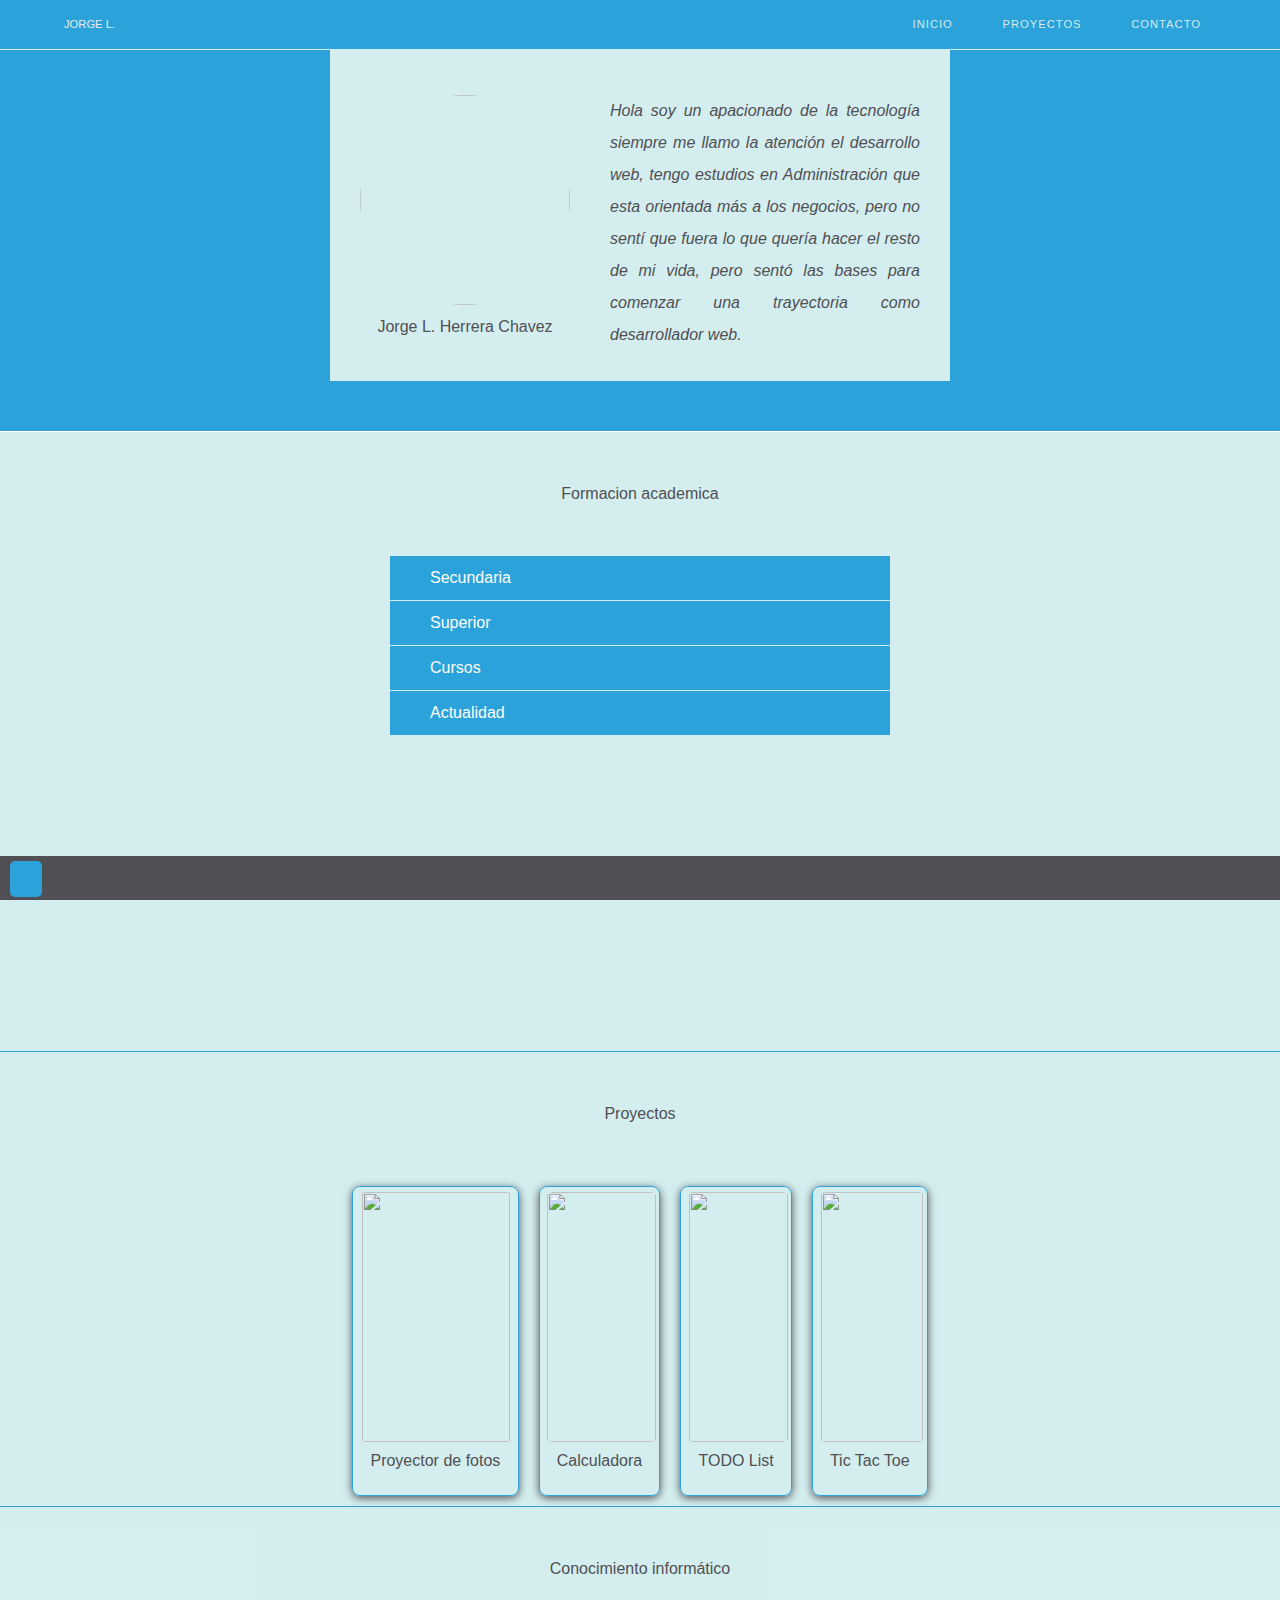
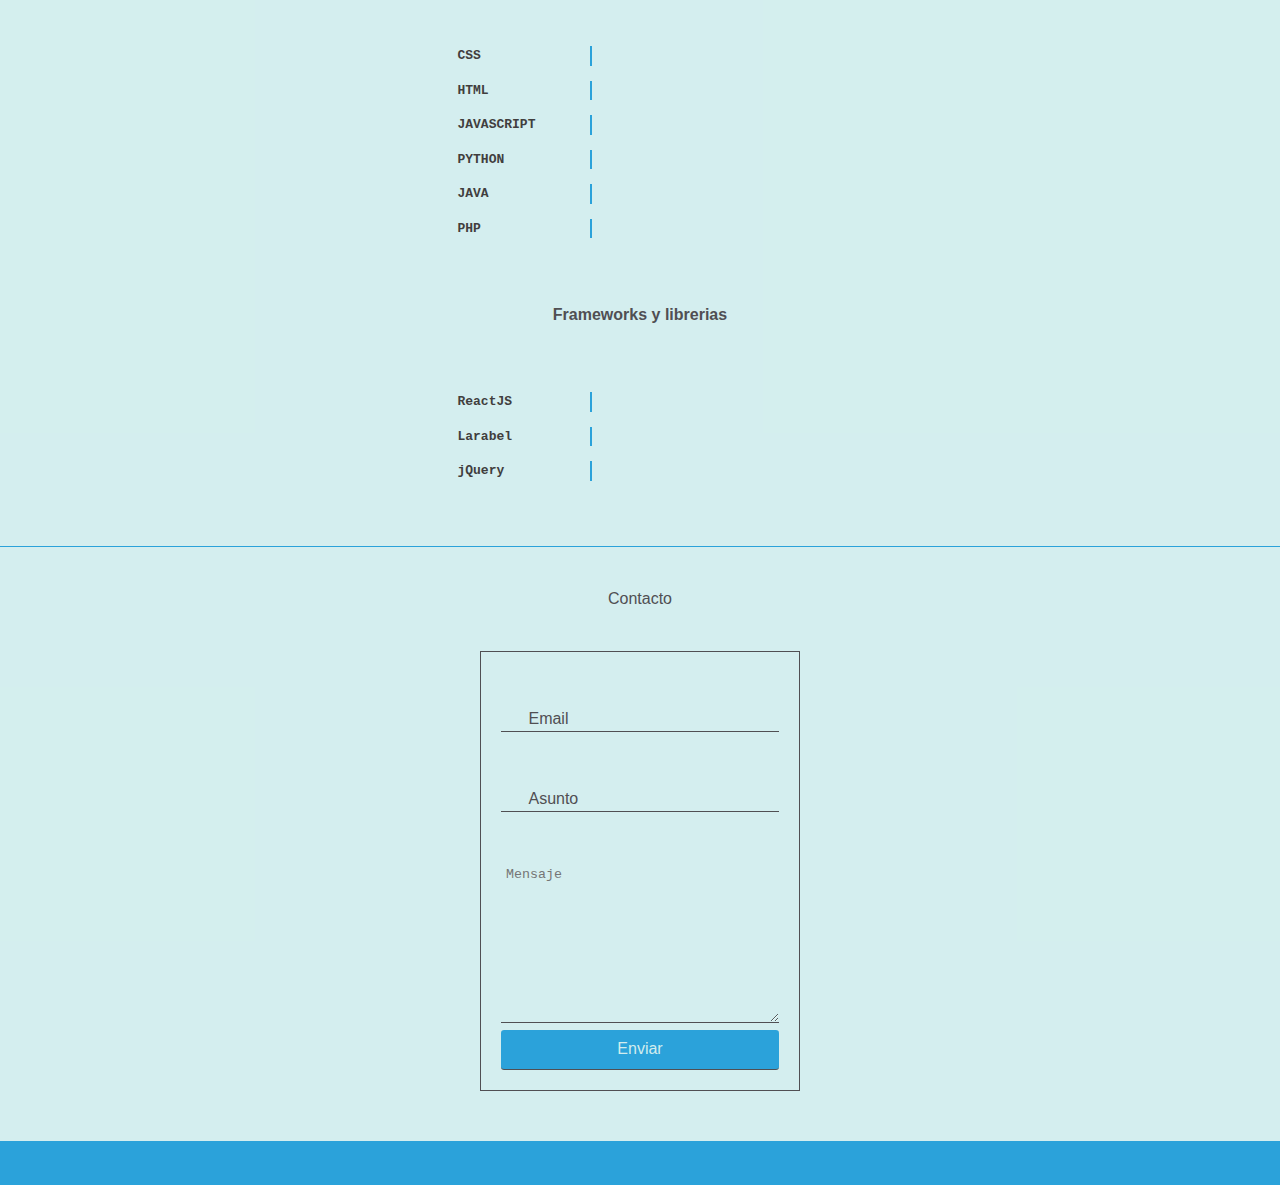
==== commit d362775d: "Actualizado modicacion de nav statico y el scroll top" ====
--- a/index.html
+++ b/index.html
@@ -1,13 +1,15 @@
 <!DOCTYPE html>
 <html lang="en">
+
 <head>
     <meta charset="UTF-8">
     <meta name="viewport" content="width=device-width, initial-scale=1.0">
-    <title>Barra de estado</title>
+    <title>JorgeL.Herrera</title>
     <link rel="stylesheet" href="./css/estilos.css">
     <link rel="stylesheet" href="./icons/style.css">
     <link rel="stylesheet" href="./css/reset.css">
 </head>
+
 <body>
     <div class="container">
         <div class="navbar">
@@ -16,23 +18,30 @@
                 <span class="txt">JORGE L.</span>
             </div>
             <div class="nav__icon">
-                <label for="check-menu"><span class="icon-menu"></span></label>
-            </div>
-            <div class="nav__links">
-                <a href="#inicio" lnk='/src/inicio.html' class="link"><span class="icon-power"></span>INICIO</a href="#">
-                <a href="#info-projects" lnk='/src/portafolio.html' class="link"><span class="icon-books"></span>PROYECTOS</a href="#">
-                <a href="#info-contact" lnk='/src/contacto.html' class="link"><span class="icon-address-book"></span>CONTACTO</a href="#">
+                <label for="check-menu"><span class="icon-codefactor" </span></label>
+            </div>
+            <div class=" nav__links">
+                <a href="#inicio" lnk='/src/inicio.html' class="link"><span class="icon-power"></span>INICIO</a
+                    href="#">
+                <a href="#info-projects" lnk='/src/portafolio.html' class="link"><span
+                        class="icon-books"></span>PROYECTOS</a href="#">
+                <a href="#info-contact" lnk='/src/contacto.html' class="link"><span class="icon-book"></span>CONTACTO</a
+                    href="#">
             </div>
         </div>
         <div class="sections">
             <div id="inicio" class="main__section">
                 <div class="section">
                     <div class="img">
-                        <img id="img__face" src="./img/cap3.jpg" alt="">
-                        <div class="title">George Herrera</div>
+                        <img id="img__face" src="./img/myImg.jpg" alt="">
+                        <div class="title">Jorge L. Herrera Chavez</div>
                     </div>
                     <div class="descrip">
-                        Lorem, ipsum dolor sit amet consectetur adipisicing elit. Rem incidunt nemo assumenda, delectus maxime pariatur sequi ipsampraesentium itaque sed maiores eveniet labore. Quos iure dicta repudiandae exercitationem commodi architecto!
+                        Hola soy un apacionado de la tecnología siempre me llamo la atención el desarrollo web, tengo
+                        estudios en Administración que esta orientada más a los
+                        negocios,
+                        pero no sentí que fuera lo que quería hacer el resto de mi vida, pero sentó las bases para
+                        comenzar una trayectoria como desarrollador web.
                     </div>
                 </div>
             </div>
@@ -43,22 +52,49 @@
                         <div class="sub">
                             <div class="sub__head"><span class="icon-circle-right"></span>Secundaria</div>
                             <div class="sublist">
-                                Colegio Simón Bolívar, Cusco, Perú <br> Educación secundaria, Quinto Superior</div>
-                        </div>
-                        <div class="sub">
-                          <div class="sub__head"><span class="icon-circle-right"></span>Superior</div>
-                          <div class="sublist">Instituto San Jose Oriol, Arequipa, Perú <br> Administración de Empresas
-                          </div>
-                        </div>
-                    
-                        <div class="sub">
-                          <div class="sub__head"><span class="icon-circle-right"></span>Cursos</div>
-                          <div class="sublist">Cursos de programación y diseño de sitios web <br>
-                             Curso de: HTML, CSS, JavaScript, PHP <br> Curso de programación básica en Java <br> Curso de programación Python, GO</div>
-                        </div>
-                        <div class="sub">
-                          <div class="sub__head"><span class="icon-circle-right"></span>Actualidad</div>
-                          <div class="sublist">Cursos de ReactJS y VueJS</div>
+                                <img class="sublist__logo" src="./img/logoCollege.png" alt="logo colegio Simón Bolivar">
+                                <p>
+                                    <span class="icon-googlescholar"></span> 2011 - 2015 <br>
+                                    Colegio Simón Bolívar, Cusco, Perú <br> Educación secundaria, Quinto Superior
+                                </p>
+                            </div>
+                        </div>
+                        <div class="sub">
+                            <div class="sub__head"><span class="icon-circle-right"></span>Superior</div>
+                            <div class="sublist">
+                                <img class="sublist__logo" src="./img/instiLogo.png" alt="Logo I.E.S.P San Jose Oriol"
+                                    srcset="">
+                                <p>
+                                    <span class="icon-googlescholar"></span> 2017 - 2019 <br>
+                                    Instituto San José Oriol, Arequipa, Perú <br> Administración de
+                                    Empresas
+                                </p>
+                            </div>
+                        </div>
+
+                        <div class="sub">
+                            <div class="sub__head"><span class="icon-circle-right"></span>Cursos</div>
+                            <div class="sublist">
+                                <span class="icon-udemy"></span>
+                                <p>
+                                    <span class="icon-googlescholar"></span> 2020 - 2021 <br>
+                                    Cursos de programación y diseño de sitios web <br>
+                                    Curso de: HTML, CSS, JavaScript, PHP <br> Curso de programación básica en Java <br>
+                                    Curso de programación Python, GO
+                                </p>
+                            </div>
+
+                        </div>
+                        <div class="sub">
+                            <div class="sub__head"><span class="icon-circle-right"></span>Actualidad</div>
+                            <div class="sublist">
+                                <span class="icon-vue-dot-js"></span>
+                                <span class="icon-react"></span>
+                                <p>
+                                    <span class="icon-googlescholar"></span> 2021 - Actualidad <br>
+                                    Cursos de ReactJS y VueJS
+                                </p>
+                            </div>
                         </div>
                     </div>
                 </div>
@@ -67,99 +103,138 @@
                 <div id="info-projects" class="title__info">Proyectos</div>
                 <div class="projects-descrip">
                     <div class="project__item">
-                        <div class="project__fill"><a href="#">link to project</a></div>
-                        <img class="project__img" src="./img/cap3.jpg" alt="" srcset="">
+                        <div class="project__fill"><a
+                                href="https://github.com/jorgeluis279hch/proyectorDeFotos">Repositorio del proyecto</a>
+                        </div>
+                        <img class="project__img" src="./img/pr.png" alt="" srcset="">
                         <span>Proyector de fotos</span>
                     </div>
                     <div class="project__item">
-                        <div class="project__fill"><a href="#">link to project</a></div>
-                        <img class="project__img" src="./img/cap3.jpg" alt="" srcset="">
-                        <span>Generador Aleatorio</span>
-                    </div>
-                    <div class="project__item">
-                        <div class="project__fill"><a href="#">link to project</a></div>    
-                        <img class="project__img" src="./img/cap3.jpg" alt="" srcset="">
-                        <span>Sitio Web Simple</span>
-                    </div>
-                    <div class="project__item">
-                        <div class="project__fill"><a href="#">link to project</a></div>
-                        <img class="project__img" src="./img/cap3.jpg" alt="" srcset="">
+                        <div class="project__fill"><a
+                                href="https://github.com/jorgeluis279hch/CalculadoraBasica">Repositorio del proyecto</a>
+                        </div>
+                        <img class="project__img" src="./img/calc.png" alt="" srcset="">
+                        <span>Calculadora</span>
+                    </div>
+                    <div class="project__item">
+                        <div class="project__fill"><a href="https://github.com/jorgeluis279hch/todo-list">Repositorio
+                                del proyecto</a></div>
+                        <img class="project__img" src="./img/tasklist.png" alt="" srcset="">
+                        <span>TODO List</span>
+                    </div>
+                    <div class="project__item">
+                        <div class="project__fill"><a href="https://github.com/jorgeluis279hch/TicTacToe">Repositorio
+                                del proyecto</a></div>
+                        <img class="project__img" src="./img/ticTacToe.png" alt="" srcset="">
                         <span>Tic Tac Toe</span>
                     </div>
                 </div>
-            </div>  
+            </div>
             <div class="info__know">
                 <div id="info-know" class="title__info">Conocimiento informático</div>
                 <div class="barra__progres">
                     <div class="progres">
-                      <h4 class="lang"><span class="icon-css3"></span>MS Office</h4>
-                      <div class="fill">
-                        <div class="fill__one"></div>
-                      </div>
-                    </div>
-                    <div class="progres">
-                      <h4 class="lang"><span class="icon-html-five2"></span>Figma</h4>
-                      <div class="fill">
-                        <div class="fill__two"></div>
-                      </div>
-                    </div>
-                    <div class="progres">
-                      <h4 class="lang"><span class="icon-html-five"></span>IntelliJ IDEA</h4>
-                      <div class="fill">
-                        <div class="fill__three"></div>
-                      </div>
-                    </div>
-                    <div class="progres">
-                      <h4 class="lang"><span class="icon-html-five"></span>Visual Studio</h4>
-                      <div class="fill">
-                        <div class="fill__four"></div>
-                      </div>
-                    </div>
-                  </div>
-            </div> 
+                        <h4 class="lang"><span class="icon-css3"></span>CSS</h4>
+                        <div class="fill">
+                            <div class="fill__css"></div>
+                        </div>
+                    </div>
+                    <div class="progres">
+                        <h4 class="lang"><span class="icon-html5"></span>HTML</h4>
+                        <div class="fill">
+                            <div class="fill__html"></div>
+                        </div>
+                    </div>
+                    <div class="progres">
+                        <h4 class="lang"><span class="icon-javascript"></span>JAVASCRIPT</h4>
+                        <div class="fill">
+                            <div class="fill__js"></div>
+                        </div>
+                    </div>
+                    <div class="progres">
+                        <h4 class="lang"><span class="icon-python"></span>PYTHON</h4>
+                        <div class="fill">
+                            <div class="fill__py"></div>
+                        </div>
+                    </div>
+                    <div class="progres">
+                        <h4 class="lang"><span class="icon-java"></span>JAVA</h4>
+                        <div class="fill">
+                            <div class="fill__java"></div>
+                        </div>
+                    </div>
+                    <div class="progres">
+                        <h4 class="lang"><span class="icon-php"></span>PHP</h4>
+                        <div class="fill">
+                            <div class="fill__php"></div>
+                        </div>
+                    </div>
+                    <h4 id="info-know" class="title__info">Frameworks y librerias</h4>
+                    <div class="progres">
+                        <h4 class="lang"><span class="icon-react"></span>ReactJS</h4>
+                        <div class="fill">
+                            <div class="fill__react"></div>
+                        </div>
+                    </div>
+                    <div class="progres">
+                        <h4 class="lang"><span class="icon-laravel"></span>Larabel</h4>
+                        <div class="fill">
+                            <div class="fill__laravel"></div>
+                        </div>
+                    </div>
+                    <div class="progres">
+                        <h4 class="lang"><span class="icon-jquery"></span>jQuery</h4>
+                        <div class="fill">
+                            <div class="fill__jquery"></div>
+                        </div>
+                    </div>
+
+                </div>
+            </div>
             <div class="info__contact">
                 <div id="info-contact" class="title__info">Contacto</div>
                 <div class="contact__descrip">
                     <div class="formul">
-                        <form class="formul__f" action="#">
+                        <form class="formul__f" name="contact" data-netlify="true" method="POST">
                             <div id="email__input">
-                                <input class="contact__input" required type="mail" name="" id="contact__mail" >
+                                <input class="contact__input" required type="mail" name="mail" id="contact__mail">
                                 <span class="line-sub"></span>
-                                <label class="input__info"><span class="icon-mail4"></span>Email</label>
+                                <label class="input__info"><span class="icon-gmail"></span>Email</label>
                             </div>
                             <div id="msg__input">
-                                <input class="contact__input" type="text" name="" id="contact__refer" required>
+                                <input class="contact__input" type="text" name="asunto" id="contact__refer" required>
                                 <span class="line-sub"></span>
-                                <label class="input__info"><span class="icon-paragraph-left"></span>Asunto</label>
-                            </div>
-
-                            <textarea name="" id="contact__message" required cols="45" rows="10" placeholder="Mensaje"></textarea>
+                                <label class="input__info"><span class="icon-codefactor"></span>Asunto</label>
+                            </div>
+
+                            <textarea name="message" id="contact__message" required cols="45" rows="10"
+                                placeholder="Mensaje"></textarea>
                             <input id="btn-send" class="contact__input" type="submit" value="Enviar">
-                            
+
                         </form>
                     </div>
                 </div>
             </div>
         </div>
         <div class="social">
-            <div class="social__arrow-up" >
-                <a href="#logo-top"><span class="icon-arrow-up2"></span></a>
-                
-            </div>
-            <div class="social__icon">
-                <span class="icon-facebook"></span>
-            </div>
-            <div class="social__icon">
-                <span class="icon-twitter"></span>
-            </div>
-            <div class="social__icon">
-                <span class="icon-github"></span>
-            </div>
-            <div class="social__icon">
-                <span class="icon-whatsapp"></span>
-            </div>
-        </div> 
+            <div class="social__arrow-up">
+                <span onclick="goTop()" class="icon-hurriyetemlak"></span>
+            </div>
+            <div class="social__icon">
+                <a href="https://web.facebook.com/jorgeLuisHerrera222"><span class="icon-facebook"></span></a>
+            </div>
+            <div class="social__icon">
+                <a href="https://twitter.com/jorge32593132"><span class="icon-twitter"></span></a>
+            </div>
+            <div class="social__icon">
+                <a href="https://github.com/jorgeluis279hch" target="_blank"><span class="icon-github"></span></a>
+            </div>
+            <div class="social__icon">
+                <a href="https://wa.me/+51956203559?text=Buen%20día%20"> <span class="icon-whatsapp"></span></a>
+            </div>
+        </div>
     </div>
     <script src="./js/index.js"></script>
 </body>
+
 </html>--- a/css/estilos.css
+++ b/css/estilos.css
@@ -23,16 +23,18 @@
     border: none;
 }
 .navbar {
-    position: static;
-    top:0px;
+    position: fixed;
+    top: 0px;
     display: flex;
     font-size: .7rem;
-    background-color:var(--blueColor);
+    background-color: var(--blueColor);
     padding: 0px 5%;
     justify-content: space-between;
     align-items: center;
     height: 50px;
     border-bottom: 1px solid var(--whiteColor);
+    width: 100%;
+    z-index: 150;
 }
 .navbar [class^='icon-'] {
     padding: 0px 5px;
@@ -83,38 +85,46 @@
 .section {
     display: flex;
     justify-content: center;
-    padding: 20px 5px;
+    padding: 35px 20px 20px 0px;
     flex-wrap: wrap;
     background-color: var(--whiteColor);
     color: var(--fontColorPlom);
-
 }
 
 .title, .txt .title__info {
     /* width: 100%; */
-    font-size: .8rem;
     text-align: center;
 }
 #img__face {
-    width: 120px;
-    height: 150px;
+    width: 210px;
+    height: 210px;
     margin:10px;
+    border-radius: 50%;
     min-width: 100px;
+    object-fit: cover;
+    filter: grayscale(10);
+    transition:all .3s;
+}
+.section:hover .img > #img__face {
+    filter: none;
+    filter: drop-shadow(1px 2px 3px black);
 }
 .img {
-    max-width: 170px;
+    margin: 0px 20px;
     flex-grow: 1;
 }
 .descrip {
     flex-grow: 2;
     max-width: 330px;
     text-align:justify;
+    font-style: oblique;
     padding: 10px;
+    line-height: 2rem;
 }
 
 .info__main {
     width: 100%;
-    height: 500px;
+    height: 620px;
 }
 
 
@@ -135,6 +145,7 @@
     width: 70%;
     flex-direction: column;
     position: relative;
+    /* font-style: oblique; */
     justify-content: center;
 }
 /* #info-academica {
@@ -177,26 +188,41 @@
 .sub__head { 
     color: white;
     font-size: 1rem;
-    padding: 0px 30px;
+    padding: 10px 40px;
     background: var(--blueColor);
+    margin-bottom: 1px;
     display: flex; 
 }
 .sub__head span {
     position: absolute;
     top:0;
     left:0;
-    padding: 3px;
+    padding: 13px;
     transition: all .5s;
 }
 .sub__head:hover {
     background-color: var(--blackColor);
 }
-
 .sublist {
+    display: flex;
     max-height: 0;
     overflow: hidden;
     position: static;
     transition: all .5s;
+}
+.sublist p {
+    margin-left: 20px;
+    font-style: italic;
+}
+.sublist__logo {
+    width: 100px;
+    height: 100px;
+    object-fit: cover;
+    border-radius: 50%;
+
+}
+.sublist .icon-udemy::before, .sublist .icon-vue-dot-js::before, .sublist .icon-react::before {
+    font-size: 5rem;
 }
 .sub {
     position: relative;
@@ -205,9 +231,10 @@
     max-width: 500px;
 }
 .sub:hover > .sublist {
-    max-height: 300px;
-    line-height: 1.5;
-    padding: 20px 40px;
+    max-height: 200px;
+    line-height: 1.5rem;
+    height: 170px;
+    padding: 20px;
     border:1px solid var(--blackColor); 
 }
 .sub:hover > .sub__head span.icon-circle-right{
@@ -229,7 +256,6 @@
     flex-wrap: wrap;
     justify-content: center;
 }
-
 .project__item {
     max-width: 250px;
     height: 310px;
@@ -262,7 +288,7 @@
     align-items: center;
     justify-content: space-around;
     position: absolute;
-    background-color: rgb(68, 66, 66);
+    background-color: rgb(68 123 139 / 84%);
     height: 100%;
     width: 100%;
     border-radius:.5rem;
@@ -275,6 +301,7 @@
     width: 95%;
     height: 250px;
     /* position: absolute; */
+    object-fit: cover;
     margin:5px;
     border-radius: .5rem;
 }
@@ -296,17 +323,18 @@
     /* animation: progres alternate 1 3s; */
 }
 .lang {
-    font-family: 'Gill Sans', 'Gill Sans MT', Calibri, 'Trebuchet MS', sans-serif;
+    font-family: monospace;
     display: inline;
-    font-size: .8rem;
-    padding: 10px 5px;
-    background-color:#b9b9be;
     width: 150px;
     color: rgb(65, 62, 62);
     cursor: pointer;
-    text-align: center;
     user-select: none;
 }
+
+.lang:hover {
+    box-shadow:inset 0px -1px 0px var(--blueColor);
+}
+
 .lang span {
     padding-right: 5px;
 }
@@ -326,25 +354,45 @@
 
     transition: max-width .6s ease-in-out;
 }
-.fill__one,  .fill__two, .fill__three, .fill__four{
+.fill__css,  .fill__html, .fill__js, .fill__java, .fill__php, .fill__py, .fill__react, .fill__laravel, .fill__jquery{
     height: 100%;
     background-color: var(--blueColor);
 }
-.fill__one{
+.fill__css{
     width: 80%;
 }
-.fill__two {
-    width: 70%;
+.fill__html {
+    width: 90%;
     /* background-color: rgba(240, 164, 23, 0.946); */
 }
-.fill__three {
+.fill__js {
+    width: 75%;
+    /* background-color: rgba(243, 236, 35, 0.946); */
+}
+.fill__py{
     width: 65%;
     /* background-color: rgba(243, 236, 35, 0.946); */
 }
-.fill__four{
+.fill__java{
+    width: 60%;
+    /* background-color: rgba(243, 236, 35, 0.946); */
+}
+.fill__php{
     width: 50%;
     /* background-color: rgba(243, 236, 35, 0.946); */
 }
+
+.fill__laravel{
+    width: 30%;
+}
+.fill__react{
+    width: 25%;
+}
+.fill__jquery{
+    width: 50%;
+}
+
+
 
 #info-know {
     text-align: center;
@@ -482,22 +530,27 @@
 .social__icon {
     padding: 10px;
 }
-
-.social__arrow-up {
-    height: 100%;
-    align-self: center;
+div.social__arrow-up > a > span::before {
+    color: var(--whiteColor);
+}
+.icon-hurriyetemlak {
     position: absolute;
-    left: 0;
+    left: 10px;
+    top: 5px;
     padding: 10px;
-}
-.social__arrow-up a {
+    background-color: #2ba2da;
+    border-radius: 5px
+}
+.icon-hurriyetemlak a {
     padding: 5px;
 }
 
 .nav__icon, #check-menu{
     display: none;
 }
-
+.nav__icon .icon-codefactor::before, .icon-hurriyetemlak::before  {
+    color: var(--whiteColor) !important;
+}
 ::-webkit-scrollbar {
     width: 10px;
 }
@@ -512,7 +565,7 @@
 @media screen and (max-width: 460px) {
     .navbar {
         display: flex;
-        overflow-x: hidden;
+        /* overflow-x: hidden; */
     }
     .progres {
         display: flex;
@@ -522,13 +575,14 @@
         flex-wrap: wrap;
     }
     .img {
-        max-width: 135px;
+        max-width: 230px;
     }
 
     .lang {
         width: 80%;
         margin: auto;
         text-align: center;
+
     }
     .lang:hover ~ .fill {
         max-height: 50px;
--- a/icons/style.css
+++ b/icons/style.css
@@ -1,12 +1,11 @@
 @font-face {
   font-family: 'icomoon';
-  src:  url('icomoon.eot?axe4cl');
-  src:  url('icomoon.eot?axe4cl#iefix') format('embedded-opentype'),
-    url('icomoon.ttf?axe4cl') format('truetype'),
-    url('icomoon.woff?axe4cl') format('woff'),
-    url('icomoon.svg?axe4cl#icomoon') format('svg');
+  src:  url('fonts/icomoon.eot?vbnhra');
+  src:  url('fonts/icomoon.eot?vbnhra#iefix') format('embedded-opentype'),
+    url('fonts/icomoon.ttf?vbnhra') format('truetype'),
+    url('fonts/icomoon.woff?vbnhra') format('woff'),
+    url('fonts/icomoon.svg?vbnhra#icomoon') format('svg');
   font-weight: normal;
-  
   font-style: normal;
   font-display: block;
 }
@@ -26,1476 +25,227 @@
   -moz-osx-font-smoothing: grayscale;
 }
 
-.icon-home:before {
-  content: "\eca6";
-}
-.icon-home2:before {
-  content: "\eca7";
-}
-.icon-home3:before {
-  content: "\eca8";
-}
-.icon-office:before {
-  content: "\eca9";
-}
-.icon-newspaper:before {
-  content: "\ecaa";
-}
-.icon-pencil:before {
-  content: "\ecab";
-}
-.icon-pencil2:before {
-  content: "\ecac";
-}
-.icon-quill:before {
-  content: "\ecad";
-}
-.icon-pen:before {
-  content: "\ecae";
-}
-.icon-blog:before {
-  content: "\ecaf";
-}
-.icon-eyedropper:before {
-  content: "\ecb0";
-}
-.icon-droplet:before {
-  content: "\ecb1";
-}
-.icon-paint-format:before {
-  content: "\ecb2";
-}
-.icon-image:before {
-  content: "\ecb3";
-}
-.icon-images:before {
-  content: "\ecb4";
-}
-.icon-camera:before {
-  content: "\ecb5";
-}
-.icon-headphones:before {
-  content: "\ecb6";
-}
-.icon-music:before {
-  content: "\ecb7";
-}
-.icon-play:before {
-  content: "\ecb8";
-}
-.icon-film:before {
-  content: "\ecb9";
-}
-.icon-video-camera:before {
-  content: "\ecba";
-}
-.icon-dice:before {
-  content: "\ecbb";
-}
-.icon-pacman:before {
-  content: "\ecbc";
-}
-.icon-spades:before {
-  content: "\ecbd";
-}
-.icon-clubs:before {
-  content: "\ecbe";
-}
-.icon-diamonds:before {
-  content: "\ecbf";
-}
-.icon-bullhorn:before {
-  content: "\ecc0";
-}
-.icon-connection:before {
-  content: "\ecc1";
-}
-.icon-podcast:before {
-  content: "\ecc2";
-}
-.icon-feed:before {
-  content: "\ecc3";
-}
-.icon-mic:before {
-  content: "\ecc4";
-}
 .icon-book:before {
-  content: "\ecc5";
+  content: "\e92e";
 }
 .icon-books:before {
-  content: "\ecc6";
-}
-.icon-library:before {
-  content: "\ecc7";
-}
-.icon-file-text:before {
-  content: "\ecc8";
-}
-.icon-profile:before {
-  content: "\ecc9";
-}
-.icon-file-empty:before {
-  content: "\ecca";
-}
-.icon-files-empty:before {
-  content: "\eccb";
-}
-.icon-file-text2:before {
-  content: "\eccc";
-}
-.icon-file-picture:before {
-  content: "\eccd";
-}
-.icon-file-music:before {
-  content: "\ecce";
-}
-.icon-file-play:before {
-  content: "\eccf";
-}
-.icon-file-video:before {
-  content: "\ecd0";
-}
-.icon-file-zip:before {
-  content: "\ecd1";
-}
-.icon-copy:before {
-  content: "\ecd2";
-}
-.icon-paste:before {
-  content: "\ecd3";
-}
-.icon-stack:before {
-  content: "\ecd4";
-}
-.icon-folder:before {
-  content: "\ecd5";
-}
-.icon-folder-open:before {
-  content: "\ecd6";
-}
-.icon-folder-plus:before {
-  content: "\ecd7";
-}
-.icon-folder-minus:before {
-  content: "\ecd8";
-}
-.icon-folder-download:before {
-  content: "\ecd9";
-}
-.icon-folder-upload:before {
-  content: "\ecda";
-}
-.icon-price-tag:before {
-  content: "\ecdb";
-}
-.icon-price-tags:before {
-  content: "\ecdc";
-}
-.icon-barcode:before {
-  content: "\ecdd";
-}
-.icon-qrcode:before {
-  content: "\ecde";
-}
-.icon-ticket:before {
-  content: "\ecdf";
-}
-.icon-cart:before {
-  content: "\ece0";
-}
-.icon-coin-dollar:before {
-  content: "\ece1";
-}
-.icon-coin-euro:before {
-  content: "\ece2";
-}
-.icon-coin-pound:before {
-  content: "\ece3";
-}
-.icon-coin-yen:before {
-  content: "\ece4";
-}
-.icon-credit-card:before {
-  content: "\ece5";
-}
-.icon-calculator:before {
-  content: "\ece6";
-}
-.icon-lifebuoy:before {
-  content: "\ece7";
-}
-.icon-phone:before {
-  content: "\ece8";
-}
-.icon-phone-hang-up:before {
-  content: "\ece9";
-}
-.icon-address-book:before {
-  content: "\ecea";
-}
-.icon-envelop:before {
-  content: "\eceb";
-}
-.icon-pushpin:before {
-  content: "\ecec";
-}
-.icon-location:before {
-  content: "\eced";
-}
-.icon-location2:before {
-  content: "\ecee";
-}
-.icon-compass:before {
-  content: "\ecef";
-}
-.icon-compass2:before {
-  content: "\ecf0";
-}
-.icon-map:before {
-  content: "\ecf1";
-}
-.icon-map2:before {
-  content: "\ecf2";
-}
-.icon-history:before {
-  content: "\ecf3";
-}
-.icon-clock:before {
-  content: "\ecf4";
-}
-.icon-clock2:before {
-  content: "\ecf5";
-}
-.icon-alarm:before {
-  content: "\ecf6";
-}
-.icon-bell:before {
-  content: "\ecf7";
-}
-.icon-stopwatch:before {
-  content: "\ecf8";
-}
-.icon-calendar:before {
-  content: "\ecf9";
-}
-.icon-printer:before {
-  content: "\ecfa";
-}
-.icon-keyboard:before {
-  content: "\ecfb";
-}
-.icon-display:before {
-  content: "\ecfc";
-}
-.icon-laptop:before {
-  content: "\ecfd";
-}
-.icon-mobile:before {
-  content: "\ecfe";
-}
-.icon-mobile2:before {
-  content: "\ecff";
-}
-.icon-tablet:before {
-  content: "\ed00";
-}
-.icon-tv:before {
-  content: "\ed01";
-}
-.icon-drawer:before {
-  content: "\ed02";
-}
-.icon-drawer2:before {
-  content: "\ed03";
-}
-.icon-box-add:before {
-  content: "\ed04";
-}
-.icon-box-remove:before {
-  content: "\ed05";
-}
-.icon-download:before {
-  content: "\ed06";
-}
-.icon-upload:before {
-  content: "\ed07";
-}
-.icon-floppy-disk:before {
-  content: "\ed08";
-}
-.icon-drive:before {
-  content: "\ed09";
-}
-.icon-database:before {
-  content: "\ed0a";
-}
-.icon-undo:before {
-  content: "\ed0b";
-}
-.icon-redo:before {
-  content: "\ed0c";
-}
-.icon-undo2:before {
-  content: "\ed0d";
-}
-.icon-redo2:before {
-  content: "\ed0e";
-}
-.icon-forward:before {
-  content: "\ed0f";
-}
-.icon-reply:before {
-  content: "\ed10";
-}
-.icon-bubble:before {
-  content: "\ed11";
-}
-.icon-bubbles:before {
-  content: "\ed12";
-}
-.icon-bubbles2:before {
-  content: "\ed13";
-}
-.icon-bubble2:before {
-  content: "\ed14";
-}
-.icon-bubbles3:before {
-  content: "\ed15";
-}
-.icon-bubbles4:before {
-  content: "\ed16";
-}
-.icon-user:before {
-  content: "\ed17";
-}
-.icon-users:before {
-  content: "\ed18";
-}
-.icon-user-plus:before {
-  content: "\ed19";
-}
-.icon-user-minus:before {
-  content: "\ed1a";
-}
-.icon-user-check:before {
-  content: "\ed1b";
-}
-.icon-user-tie:before {
-  content: "\ed1c";
-}
-.icon-quotes-left:before {
-  content: "\ed1d";
-}
-.icon-quotes-right:before {
-  content: "\ed1e";
-}
-.icon-hour-glass:before {
-  content: "\ed1f";
-}
-.icon-spinner:before {
-  content: "\ed20";
-}
-.icon-spinner2:before {
-  content: "\ed21";
-}
-.icon-spinner3:before {
-  content: "\ed22";
-}
-.icon-spinner4:before {
-  content: "\ed23";
-}
-.icon-spinner5:before {
-  content: "\ed24";
-}
-.icon-spinner6:before {
-  content: "\ed25";
-}
-.icon-spinner7:before {
-  content: "\ed26";
-}
-.icon-spinner8:before {
-  content: "\ed27";
-}
-.icon-spinner9:before {
-  content: "\ed28";
-}
-.icon-spinner10:before {
-  content: "\ed29";
-}
-.icon-spinner11:before {
-  content: "\ed2a";
-}
-.icon-binoculars:before {
-  content: "\ed2b";
-}
-.icon-search:before {
-  content: "\ed2c";
-}
-.icon-zoom-in:before {
-  content: "\ed2d";
-}
-.icon-zoom-out:before {
-  content: "\ed2e";
-}
-.icon-enlarge:before {
-  content: "\ed2f";
-}
-.icon-shrink:before {
-  content: "\ed30";
-}
-.icon-enlarge2:before {
-  content: "\ed31";
-}
-.icon-shrink2:before {
-  content: "\ed32";
-}
-.icon-key:before {
-  content: "\ed33";
-}
-.icon-key2:before {
-  content: "\ed34";
-}
-.icon-lock:before {
-  content: "\ed35";
-}
-.icon-unlocked:before {
-  content: "\ed36";
-}
-.icon-wrench:before {
-  content: "\ed37";
-}
-.icon-equalizer:before {
-  content: "\ed38";
-}
-.icon-equalizer2:before {
-  content: "\ed39";
-}
-.icon-cog:before {
-  content: "\ed3a";
-}
-.icon-cogs:before {
-  content: "\ed3b";
-}
-.icon-hammer:before {
-  content: "\ed3c";
-}
-.icon-magic-wand:before {
-  content: "\ed3d";
-}
-.icon-aid-kit:before {
-  content: "\ed3e";
-}
-.icon-bug:before {
-  content: "\ed3f";
-}
-.icon-pie-chart:before {
-  content: "\ed40";
-}
-.icon-stats-dots:before {
-  content: "\ed41";
-}
-.icon-stats-bars:before {
-  content: "\ed42";
-}
-.icon-stats-bars2:before {
-  content: "\ed43";
-}
-.icon-trophy:before {
-  content: "\ed44";
-}
-.icon-gift:before {
-  content: "\ed45";
-}
-.icon-glass:before {
-  content: "\ed46";
-}
-.icon-glass2:before {
-  content: "\ed47";
-}
-.icon-mug:before {
-  content: "\ed48";
-}
-.icon-spoon-knife:before {
-  content: "\ed49";
-}
-.icon-leaf:before {
-  content: "\ed4a";
-}
-.icon-rocket:before {
-  content: "\ed4b";
-}
-.icon-meter:before {
-  content: "\ed4c";
-}
-.icon-meter2:before {
-  content: "\ed4d";
-}
-.icon-hammer2:before {
-  content: "\ed4e";
-}
-.icon-fire:before {
-  content: "\ed4f";
-}
-.icon-lab:before {
-  content: "\ed50";
-}
-.icon-magnet:before {
-  content: "\ed51";
-}
-.icon-bin:before {
-  content: "\ed52";
-}
-.icon-bin2:before {
-  content: "\ed53";
-}
-.icon-briefcase:before {
-  content: "\ed54";
-}
-.icon-airplane:before {
-  content: "\ed55";
-}
-.icon-truck:before {
-  content: "\ed56";
-}
-.icon-road:before {
-  content: "\ed57";
-}
-.icon-accessibility:before {
-  content: "\ed58";
-}
-.icon-target:before {
-  content: "\ed59";
-}
-.icon-shield:before {
-  content: "\ed5a";
+  content: "\e92f";
 }
 .icon-power:before {
-  content: "\ed5b";
-}
-.icon-switch:before {
-  content: "\ed5c";
-}
-.icon-power-cord:before {
-  content: "\ed5d";
-}
-.icon-clipboard:before {
-  content: "\ed5e";
-}
-.icon-list-numbered:before {
-  content: "\ed5f";
-}
-.icon-list:before {
-  content: "\ed60";
-}
-.icon-list2:before {
-  content: "\ed61";
-}
-.icon-tree:before {
-  content: "\ed62";
+  content: "\e9b5";
+}
+.icon-circle-right:before {
+  content: "\ea42";
+}
+.icon-buffer:before {
+  content: "\e900";
+  color: #168eea;
 }
 .icon-menu:before {
   content: "\ed63";
 }
-.icon-menu2:before {
-  content: "\ed64";
-}
-.icon-menu3:before {
-  content: "\ed65";
-}
-.icon-menu4:before {
-  content: "\ed66";
-}
-.icon-cloud:before {
-  content: "\ed67";
-}
-.icon-cloud-download:before {
-  content: "\ed68";
-}
-.icon-cloud-upload:before {
-  content: "\ed69";
-}
-.icon-cloud-check:before {
-  content: "\ed6a";
-}
-.icon-download2:before {
-  content: "\ed6b";
-}
-.icon-upload2:before {
-  content: "\ed6c";
-}
-.icon-download3:before {
-  content: "\ed6d";
-}
-.icon-upload3:before {
-  content: "\ed6e";
-}
-.icon-sphere:before {
-  content: "\ed6f";
-}
-.icon-earth:before {
-  content: "\ed70";
-}
-.icon-link:before {
-  content: "\ed71";
-}
-.icon-flag:before {
-  content: "\ed72";
-}
-.icon-attachment:before {
-  content: "\ed73";
-}
-.icon-eye:before {
-  content: "\ed74";
-}
-.icon-eye-plus:before {
-  content: "\ed75";
-}
-.icon-eye-minus:before {
-  content: "\ed76";
-}
-.icon-eye-blocked:before {
-  content: "\ed77";
-}
-.icon-bookmark:before {
-  content: "\ed78";
-}
-.icon-bookmarks:before {
-  content: "\ed79";
-}
-.icon-sun:before {
-  content: "\ed7a";
-}
-.icon-contrast:before {
-  content: "\ed7b";
-}
-.icon-brightness-contrast:before {
-  content: "\ed7c";
-}
-.icon-star-empty:before {
-  content: "\ed7d";
-}
-.icon-star-half:before {
-  content: "\ed7e";
-}
-.icon-star-full:before {
-  content: "\ed7f";
-}
-.icon-heart:before {
-  content: "\ed80";
-}
-.icon-heart-broken:before {
-  content: "\ed81";
-}
-.icon-man:before {
-  content: "\ed82";
-}
-.icon-woman:before {
-  content: "\ed83";
-}
-.icon-man-woman:before {
-  content: "\ed84";
-}
-.icon-happy:before {
-  content: "\ed85";
-}
-.icon-happy2:before {
-  content: "\ed86";
-}
-.icon-smile:before {
-  content: "\ed87";
-}
-.icon-smile2:before {
-  content: "\ed88";
-}
-.icon-tongue:before {
-  content: "\ed89";
-}
-.icon-tongue2:before {
-  content: "\ed8a";
-}
-.icon-sad:before {
-  content: "\ed8b";
-}
-.icon-sad2:before {
-  content: "\ed8c";
-}
-.icon-wink:before {
-  content: "\ed8d";
-}
-.icon-wink2:before {
-  content: "\ed8e";
-}
-.icon-grin:before {
-  content: "\ed8f";
-}
-.icon-grin2:before {
-  content: "\ed90";
-}
-.icon-cool:before {
-  content: "\ed91";
-}
-.icon-cool2:before {
-  content: "\ed92";
-}
-.icon-angry:before {
-  content: "\ed93";
-}
-.icon-angry2:before {
-  content: "\ed94";
-}
-.icon-evil:before {
-  content: "\ed95";
-}
-.icon-evil2:before {
-  content: "\ed96";
-}
-.icon-shocked:before {
-  content: "\ed97";
-}
-.icon-shocked2:before {
-  content: "\ed98";
-}
-.icon-baffled:before {
-  content: "\ed99";
-}
-.icon-baffled2:before {
-  content: "\ed9a";
-}
-.icon-confused:before {
-  content: "\ed9b";
-}
-.icon-confused2:before {
-  content: "\ed9c";
-}
-.icon-neutral:before {
-  content: "\ed9d";
-}
-.icon-neutral2:before {
-  content: "\ed9e";
-}
-.icon-hipster:before {
-  content: "\ed9f";
-}
-.icon-hipster2:before {
-  content: "\eda0";
-}
-.icon-wondering:before {
-  content: "\eda1";
-}
-.icon-wondering2:before {
-  content: "\eda2";
-}
-.icon-sleepy:before {
-  content: "\eda3";
-}
-.icon-sleepy2:before {
-  content: "\eda4";
-}
-.icon-frustrated:before {
-  content: "\eda5";
-}
-.icon-frustrated2:before {
-  content: "\eda6";
-}
-.icon-crying:before {
-  content: "\eda7";
-}
-.icon-crying2:before {
-  content: "\eda8";
-}
-.icon-point-up:before {
-  content: "\eda9";
-}
-.icon-point-right:before {
-  content: "\edaa";
-}
-.icon-point-down:before {
-  content: "\edab";
-}
-.icon-point-left:before {
-  content: "\edac";
-}
-.icon-warning:before {
-  content: "\edad";
-}
-.icon-notification:before {
-  content: "\edae";
-}
-.icon-question:before {
-  content: "\edaf";
-}
-.icon-plus:before {
-  content: "\edb0";
-}
-.icon-minus:before {
-  content: "\edb1";
-}
-.icon-info:before {
-  content: "\edb2";
-}
-.icon-cancel-circle:before {
-  content: "\edb3";
-}
-.icon-blocked:before {
-  content: "\edb4";
-}
-.icon-cross:before {
-  content: "\edb5";
-}
-.icon-checkmark:before {
-  content: "\edb6";
-}
-.icon-checkmark2:before {
-  content: "\edb7";
-}
-.icon-spell-check:before {
-  content: "\edb8";
-}
-.icon-enter:before {
-  content: "\edb9";
-}
-.icon-exit:before {
-  content: "\edba";
-}
-.icon-play2:before {
-  content: "\edbb";
-}
-.icon-pause:before {
-  content: "\edbc";
-}
-.icon-stop:before {
-  content: "\edbd";
-}
-.icon-previous:before {
-  content: "\edbe";
-}
-.icon-next:before {
-  content: "\edbf";
-}
-.icon-backward:before {
-  content: "\edc0";
-}
-.icon-forward2:before {
-  content: "\edc1";
-}
-.icon-play3:before {
-  content: "\edc2";
-}
-.icon-pause2:before {
-  content: "\edc3";
-}
-.icon-stop2:before {
-  content: "\edc4";
-}
-.icon-backward2:before {
-  content: "\edc5";
-}
-.icon-forward3:before {
-  content: "\edc6";
-}
-.icon-first:before {
-  content: "\edc7";
-}
-.icon-last:before {
-  content: "\edc8";
-}
-.icon-previous2:before {
-  content: "\edc9";
-}
-.icon-next2:before {
-  content: "\edca";
-}
-.icon-eject:before {
-  content: "\edcb";
-}
-.icon-volume-high:before {
-  content: "\edcc";
-}
-.icon-volume-medium:before {
-  content: "\edcd";
-}
-.icon-volume-low:before {
-  content: "\edce";
-}
-.icon-volume-mute:before {
-  content: "\edcf";
-}
-.icon-volume-mute2:before {
-  content: "\edd0";
-}
-.icon-volume-increase:before {
-  content: "\edd1";
-}
-.icon-volume-decrease:before {
-  content: "\edd2";
-}
-.icon-loop:before {
-  content: "\edd3";
-}
-.icon-loop2:before {
-  content: "\edd4";
-}
-.icon-infinite:before {
-  content: "\edd5";
-}
-.icon-shuffle:before {
-  content: "\edd6";
-}
-.icon-arrow-up-left:before {
-  content: "\edd7";
-}
-.icon-arrow-up:before {
-  content: "\edd8";
-}
-.icon-arrow-up-right:before {
-  content: "\edd9";
-}
-.icon-arrow-right:before {
-  content: "\edda";
-}
-.icon-arrow-down-right:before {
-  content: "\eddb";
-}
-.icon-arrow-down:before {
-  content: "\eddc";
-}
-.icon-arrow-down-left:before {
-  content: "\eddd";
-}
-.icon-arrow-left:before {
-  content: "\edde";
-}
-.icon-arrow-up-left2:before {
-  content: "\eddf";
-}
-.icon-arrow-up2:before {
-  content: "\ede0";
-}
-.icon-arrow-up-right2:before {
-  content: "\ede1";
-}
-.icon-arrow-right2:before {
-  content: "\ede2";
-}
-.icon-arrow-down-right2:before {
-  content: "\ede3";
-}
-.icon-arrow-down2:before {
-  content: "\ede4";
-}
-.icon-arrow-down-left2:before {
-  content: "\ede5";
-}
-.icon-arrow-left2:before {
-  content: "\ede6";
-}
-.icon-circle-up:before {
-  content: "\ede7";
-}
-.icon-circle-right:before {
-  content: "\ede8";
-}
-.icon-circle-down:before {
-  content: "\ede9";
-}
-.icon-circle-left:before {
-  content: "\edea";
-}
-.icon-tab:before {
-  content: "\edeb";
-}
-.icon-move-up:before {
-  content: "\edec";
-}
-.icon-move-down:before {
-  content: "\eded";
-}
-.icon-sort-alpha-asc:before {
-  content: "\edee";
-}
-.icon-sort-alpha-desc:before {
-  content: "\edef";
-}
-.icon-sort-numeric-asc:before {
-  content: "\edf0";
-}
-.icon-sort-numberic-desc:before {
-  content: "\edf1";
-}
-.icon-sort-amount-asc:before {
-  content: "\edf2";
-}
-.icon-sort-amount-desc:before {
-  content: "\edf3";
-}
-.icon-command:before {
-  content: "\edf4";
-}
-.icon-shift:before {
-  content: "\edf5";
-}
-.icon-ctrl:before {
-  content: "\edf6";
-}
-.icon-opt:before {
-  content: "\edf7";
-}
-.icon-checkbox-checked:before {
-  content: "\edf8";
-}
-.icon-checkbox-unchecked:before {
-  content: "\edf9";
-}
-.icon-radio-checked:before {
-  content: "\edfa";
-}
-.icon-radio-checked2:before {
-  content: "\edfb";
-}
-.icon-radio-unchecked:before {
-  content: "\edfc";
-}
-.icon-crop:before {
-  content: "\edfd";
-}
-.icon-make-group:before {
-  content: "\edfe";
-}
-.icon-ungroup:before {
-  content: "\edff";
-}
-.icon-scissors:before {
-  content: "\ee00";
-}
-.icon-filter:before {
-  content: "\ee01";
-}
-.icon-font:before {
-  content: "\ee02";
-}
-.icon-ligature:before {
-  content: "\ee03";
-}
-.icon-ligature2:before {
-  content: "\ee04";
-}
-.icon-text-height:before {
-  content: "\ee05";
-}
-.icon-text-width:before {
-  content: "\ee06";
-}
-.icon-font-size:before {
-  content: "\ee07";
-}
-.icon-bold:before {
-  content: "\ee08";
-}
-.icon-underline:before {
-  content: "\ee09";
-}
-.icon-italic:before {
-  content: "\ee0a";
-}
-.icon-strikethrough:before {
-  content: "\ee0b";
-}
-.icon-omega:before {
-  content: "\ee0c";
-}
-.icon-sigma:before {
-  content: "\ee0d";
-}
-.icon-page-break:before {
-  content: "\ee0e";
-}
-.icon-superscript:before {
-  content: "\ee0f";
-}
-.icon-subscript:before {
-  content: "\ee10";
-}
-.icon-superscript2:before {
-  content: "\ee11";
-}
-.icon-subscript2:before {
-  content: "\ee12";
-}
-.icon-text-color:before {
-  content: "\ee13";
-}
-.icon-pagebreak:before {
-  content: "\ee14";
-}
-.icon-clear-formatting:before {
-  content: "\ee15";
-}
-.icon-table:before {
-  content: "\ee16";
-}
-.icon-table2:before {
-  content: "\ee17";
-}
-.icon-insert-template:before {
-  content: "\ee18";
-}
-.icon-pilcrow:before {
-  content: "\ee19";
-}
-.icon-ltr:before {
-  content: "\ee1a";
-}
-.icon-rtl:before {
-  content: "\ee1b";
-}
-.icon-section:before {
-  content: "\ee1c";
-}
-.icon-paragraph-left:before {
-  content: "\ee1d";
-}
-.icon-paragraph-center:before {
-  content: "\ee1e";
-}
-.icon-paragraph-right:before {
-  content: "\ee1f";
-}
-.icon-paragraph-justify:before {
-  content: "\ee20";
-}
-.icon-indent-increase:before {
-  content: "\ee21";
-}
-.icon-indent-decrease:before {
-  content: "\ee22";
-}
-.icon-share:before {
-  content: "\ee23";
-}
-.icon-new-tab:before {
-  content: "\ee24";
-}
-.icon-embed:before {
-  content: "\ee25";
-}
-.icon-embed2:before {
-  content: "\ee26";
-}
-.icon-terminal:before {
-  content: "\ee27";
-}
-.icon-share2:before {
-  content: "\ee28";
-}
-.icon-mail:before {
-  content: "\ee29";
-}
-.icon-mail2:before {
-  content: "\ee2a";
-}
-.icon-mail3:before {
-  content: "\ee2b";
-}
-.icon-mail4:before {
-  content: "\ee2c";
-}
-.icon-amazon:before {
-  content: "\ee2d";
-}
-.icon-google:before {
-  content: "\ee2e";
-}
-.icon-google2:before {
-  content: "\ee2f";
-}
-.icon-google3:before {
-  content: "\ee30";
-}
-.icon-google-plus:before {
-  content: "\ee31";
-}
-.icon-google-plus2:before {
-  content: "\ee32";
-}
-.icon-google-plus3:before {
-  content: "\ee33";
-}
-.icon-hangouts:before {
-  content: "\ee34";
-}
-.icon-google-drive:before {
-  content: "\ee35";
+.icon-codefactor:before {
+  content: "\e901";
+  color: #f44a6a;
+}
+.icon-codeforces:before {
+  content: "\e902";
+  color: #1f8acb;
+}
+.icon-css3:before {
+  content: "\e903";
+  color: #1572b6;
+}
+.icon-csswizardry:before {
+  content: "\e904";
+  color: #f43059;
+}
+.icon-django:before {
+  content: "\e905";
+}
+.icon-docker:before {
+  content: "\e930";
+  color: #1488c6;
+}
+.icon-electron:before {
+  content: "\e906";
+  color: #47848f;
 }
 .icon-facebook:before {
-  content: "\ee36";
-}
-.icon-facebook2:before {
-  content: "\ee37";
+  content: "\e907";
+  color: #1877f2;
+}
+.icon-git:before {
+  content: "\e908";
+  color: #f05032;
+}
+.icon-github:before {
+  content: "\e909";
+}
+.icon-gmail:before {
+  content: "\e90a";
+  color: #d14836;
+}
+.icon-go:before {
+  content: "\e90b";
+  color: #00add8;
+}
+.icon-godotengine:before {
+  content: "\e90c";
+  color: #478cbf;
+}
+.icon-googlechrome:before {
+  content: "\e931";
+  color: #4285f4;
+}
+.icon-googleplay:before {
+  content: "\e932";
+  color: #607d8b;
+}
+.icon-googlescholar:before {
+  content: "\e933";
+  color: #4885ed;
+}
+.icon-hackerone:before {
+  content: "\e90d";
+  color: #494649;
+}
+.icon-hackhands:before {
+  content: "\e934";
+  color: #00acbd;
+}
+.icon-html5:before {
+  content: "\e90e";
+  color: #e34f26;
+}
+.icon-hurriyetemlak:before {
+  content: "\e935";
+  color: #e02826;
+}
+.icon-inkscape:before {
+  content: "\e936";
 }
 .icon-instagram:before {
-  content: "\ee38";
+  content: "\e937";
+  color: #e4405f;
+}
+.icon-intellijidea:before {
+  content: "\e90f";
+}
+.icon-java:before {
+  content: "\e910";
+  color: #007396;
+}
+.icon-javascript:before {
+  content: "\e911";
+  color: #f7df1e;
+}
+.icon-jest:before {
+  content: "\e912";
+  color: #c21325;
+}
+.icon-jquery:before {
+  content: "\e913";
+  color: #0769ad;
+}
+.icon-laravel:before {
+  content: "\e914";
+  color: #ff2d20;
+}
+.icon-linkedin:before {
+  content: "\e915";
+  color: #0077b5;
+}
+.icon-markdown:before {
+  content: "\e916";
+}
+.icon-messenger:before {
+  content: "\e917";
+  color: #00b2ff;
+}
+.icon-microsoftexcel:before {
+  content: "\e918";
+  color: #217346;
+}
+.icon-mysql:before {
+  content: "\e919";
+  color: #4479a1;
+}
+.icon-node-dot-js:before {
+  content: "\e91a";
+  color: #393;
+}
+.icon-notion:before {
+  content: "\e91b";
+}
+.icon-npm:before {
+  content: "\e91c";
+  color: #cb3837;
+}
+.icon-php:before {
+  content: "\e91d";
+  color: #777bb4;
+}
+.icon-powershell:before {
+  content: "\e91e";
+  color: #5391fe;
+}
+.icon-python:before {
+  content: "\e91f";
+  color: #3776ab;
+}
+.icon-r:before {
+  content: "\e920";
+  color: #276dc3;
+}
+.icon-react:before {
+  content: "\e921";
+  color: #61dafb;
+}
+.icon-redhat:before {
+  content: "\e922";
+  color: #e00;
+}
+.icon-sass:before {
+  content: "\e923";
+  color: #c69;
+}
+.icon-sublimetext:before {
+  content: "\e924";
+  color: #ff9800;
+}
+.icon-svelte:before {
+  content: "\e925";
+  color: #ff3e00;
+}
+.icon-symfony:before {
+  content: "\e926";
+}
+.icon-tailwindcss:before {
+  content: "\e927";
+  color: #38b2ac;
+}
+.icon-twitter:before {
+  content: "\e928";
+  color: #1da1f2;
+}
+.icon-typescript:before {
+  content: "\e929";
+  color: #007acc;
+}
+.icon-udemy:before {
+  content: "\e92a";
+  color: #ec5252;
+}
+.icon-visualstudiocode:before {
+  content: "\e92b";
+  color: #007acc;
+}
+.icon-vue-dot-js:before {
+  content: "\e92c";
+  color: #4fc08d;
 }
 .icon-whatsapp:before {
-  content: "\ee39";
-}
-.icon-spotify:before {
-  content: "\ee3a";
-}
-.icon-telegram:before {
-  content: "\ee3b";
-}
-.icon-twitter:before {
-  content: "\ee3c";
-}
-.icon-vine:before {
-  content: "\ee3d";
-}
-.icon-vk:before {
-  content: "\ee3e";
-}
-.icon-renren:before {
-  content: "\ee3f";
-}
-.icon-sina-weibo:before {
-  content: "\ee40";
-}
-.icon-rss:before {
-  content: "\ee41";
-}
-.icon-rss2:before {
-  content: "\ee42";
-}
-.icon-youtube:before {
-  content: "\ee43";
-}
-.icon-youtube2:before {
-  content: "\ee44";
-}
-.icon-twitch:before {
-  content: "\ee45";
-}
-.icon-vimeo:before {
-  content: "\ee46";
-}
-.icon-vimeo2:before {
-  content: "\ee47";
-}
-.icon-lanyrd:before {
-  content: "\ee48";
-}
-.icon-flickr:before {
-  content: "\ee49";
-}
-.icon-flickr2:before {
-  content: "\ee4a";
-}
-.icon-flickr3:before {
-  content: "\ee4b";
-}
-.icon-flickr4:before {
-  content: "\ee4c";
-}
-.icon-dribbble:before {
-  content: "\ee4d";
-}
-.icon-behance:before {
-  content: "\ee4e";
-}
-.icon-behance2:before {
-  content: "\ee4f";
-}
-.icon-deviantart:before {
-  content: "\ee50";
-}
-.icon-500px:before {
-  content: "\ee51";
-}
-.icon-steam:before {
-  content: "\ee52";
-}
-.icon-steam2:before {
-  content: "\ee53";
-}
-.icon-dropbox:before {
-  content: "\ee54";
-}
-.icon-onedrive:before {
-  content: "\ee55";
-}
-.icon-github:before {
-  content: "\ee56";
-}
-.icon-npm:before {
-  content: "\ee57";
-}
-.icon-basecamp:before {
-  content: "\ee58";
-}
-.icon-trello:before {
-  content: "\ee59";
-}
-.icon-wordpress:before {
-  content: "\ee5a";
-}
-.icon-joomla:before {
-  content: "\ee5b";
-}
-.icon-ello:before {
-  content: "\ee5c";
-}
-.icon-blogger:before {
-  content: "\ee5d";
-}
-.icon-blogger2:before {
-  content: "\ee5e";
-}
-.icon-tumblr:before {
-  content: "\ee5f";
-}
-.icon-tumblr2:before {
-  content: "\ee60";
-}
-.icon-yahoo:before {
-  content: "\ee61";
-}
-.icon-yahoo2:before {
-  content: "\ee62";
-}
-.icon-tux:before {
-  content: "\ee63";
-}
-.icon-appleinc:before {
-  content: "\ee64";
-}
-.icon-finder:before {
-  content: "\ee65";
-}
-.icon-android:before {
-  content: "\ee66";
-}
-.icon-windows:before {
-  content: "\ee67";
-}
-.icon-windows8:before {
-  content: "\ee68";
-}
-.icon-soundcloud:before {
-  content: "\ee69";
-}
-.icon-soundcloud2:before {
-  content: "\ee6a";
-}
-.icon-skype:before {
-  content: "\ee6b";
-}
-.icon-reddit:before {
-  content: "\ee6c";
-}
-.icon-hackernews:before {
-  content: "\ee6d";
-}
-.icon-wikipedia:before {
-  content: "\ee6e";
-}
-.icon-linkedin:before {
-  content: "\ee6f";
-}
-.icon-linkedin2:before {
-  content: "\ee70";
-}
-.icon-lastfm:before {
-  content: "\ee71";
-}
-.icon-lastfm2:before {
-  content: "\ee72";
-}
-.icon-delicious:before {
-  content: "\ee73";
-}
-.icon-stumbleupon:before {
-  content: "\ee74";
-}
-.icon-stumbleupon2:before {
-  content: "\ee75";
-}
-.icon-stackoverflow:before {
-  content: "\ee76";
-}
-.icon-pinterest:before {
-  content: "\ee77";
-}
-.icon-pinterest2:before {
-  content: "\ee78";
-}
-.icon-xing:before {
-  content: "\ee79";
-}
-.icon-xing2:before {
-  content: "\ee7a";
-}
-.icon-flattr:before {
-  content: "\ee7b";
-}
-.icon-foursquare:before {
-  content: "\ee7c";
-}
-.icon-yelp:before {
-  content: "\ee7d";
-}
-.icon-paypal:before {
-  content: "\ee7e";
-}
-.icon-chrome:before {
-  content: "\ee7f";
-}
-.icon-firefox:before {
-  content: "\ee80";
-}
-.icon-IE:before {
-  content: "\ee81";
-}
-.icon-edge:before {
-  content: "\ee82";
-}
-.icon-safari:before {
-  content: "\ee83";
-}
-.icon-opera:before {
-  content: "\ee84";
-}
-.icon-file-pdf:before {
-  content: "\ee85";
-}
-.icon-file-openoffice:before {
-  content: "\ee86";
-}
-.icon-file-word:before {
-  content: "\ee87";
-}
-.icon-file-excel:before {
-  content: "\ee88";
-}
-.icon-libreoffice:before {
-  content: "\ee89";
-}
-.icon-html-five:before {
-  content: "\ee8a";
-}
-.icon-html-five2:before {
-  content: "\ee8b";
-}
-.icon-css3:before {
-  content: "\ee8c";
-}
-.icon-git:before {
-  content: "\ee8d";
-}
-.icon-codepen:before {
-  content: "\ee8e";
-}
-.icon-svg:before {
-  content: "\ee8f";
-}
-.icon-IcoMoon:before {
-  content: "\ee90";
-}
+  content: "\e92d";
+  color: #25d366;
+}
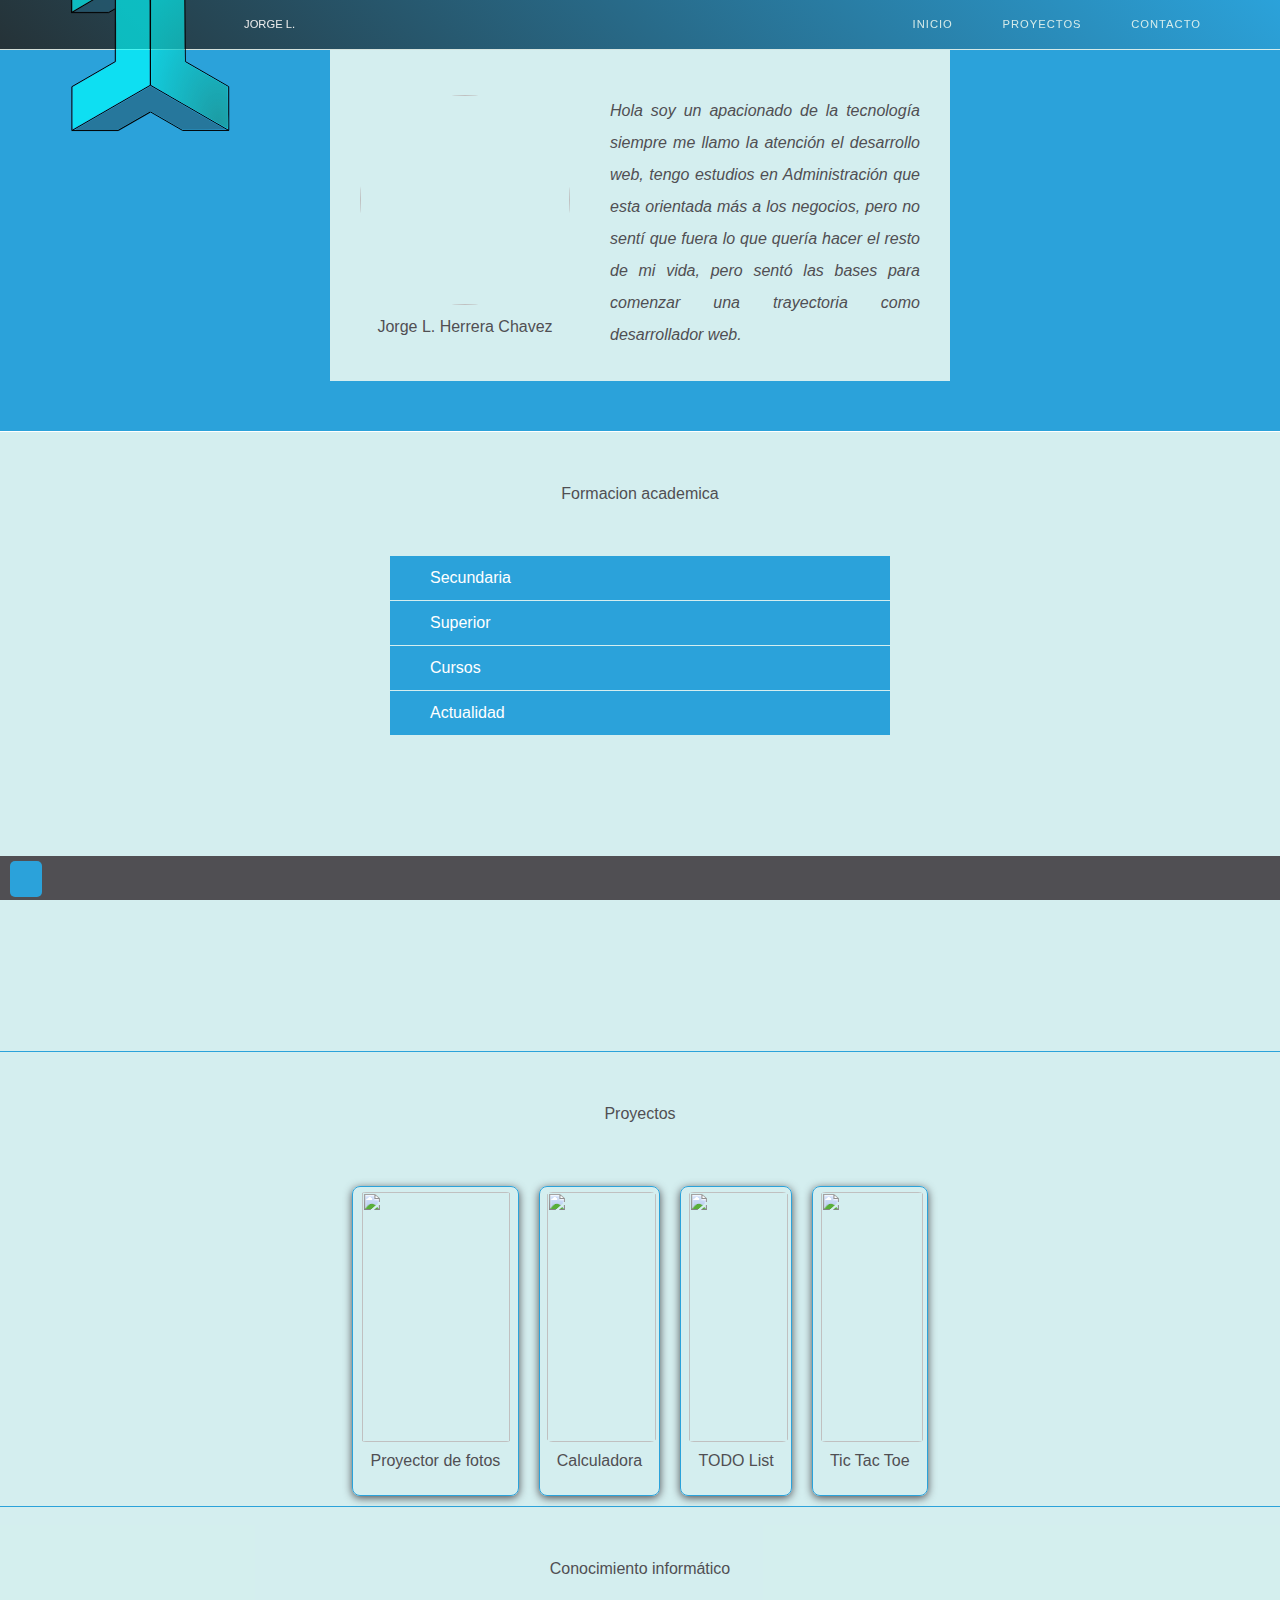
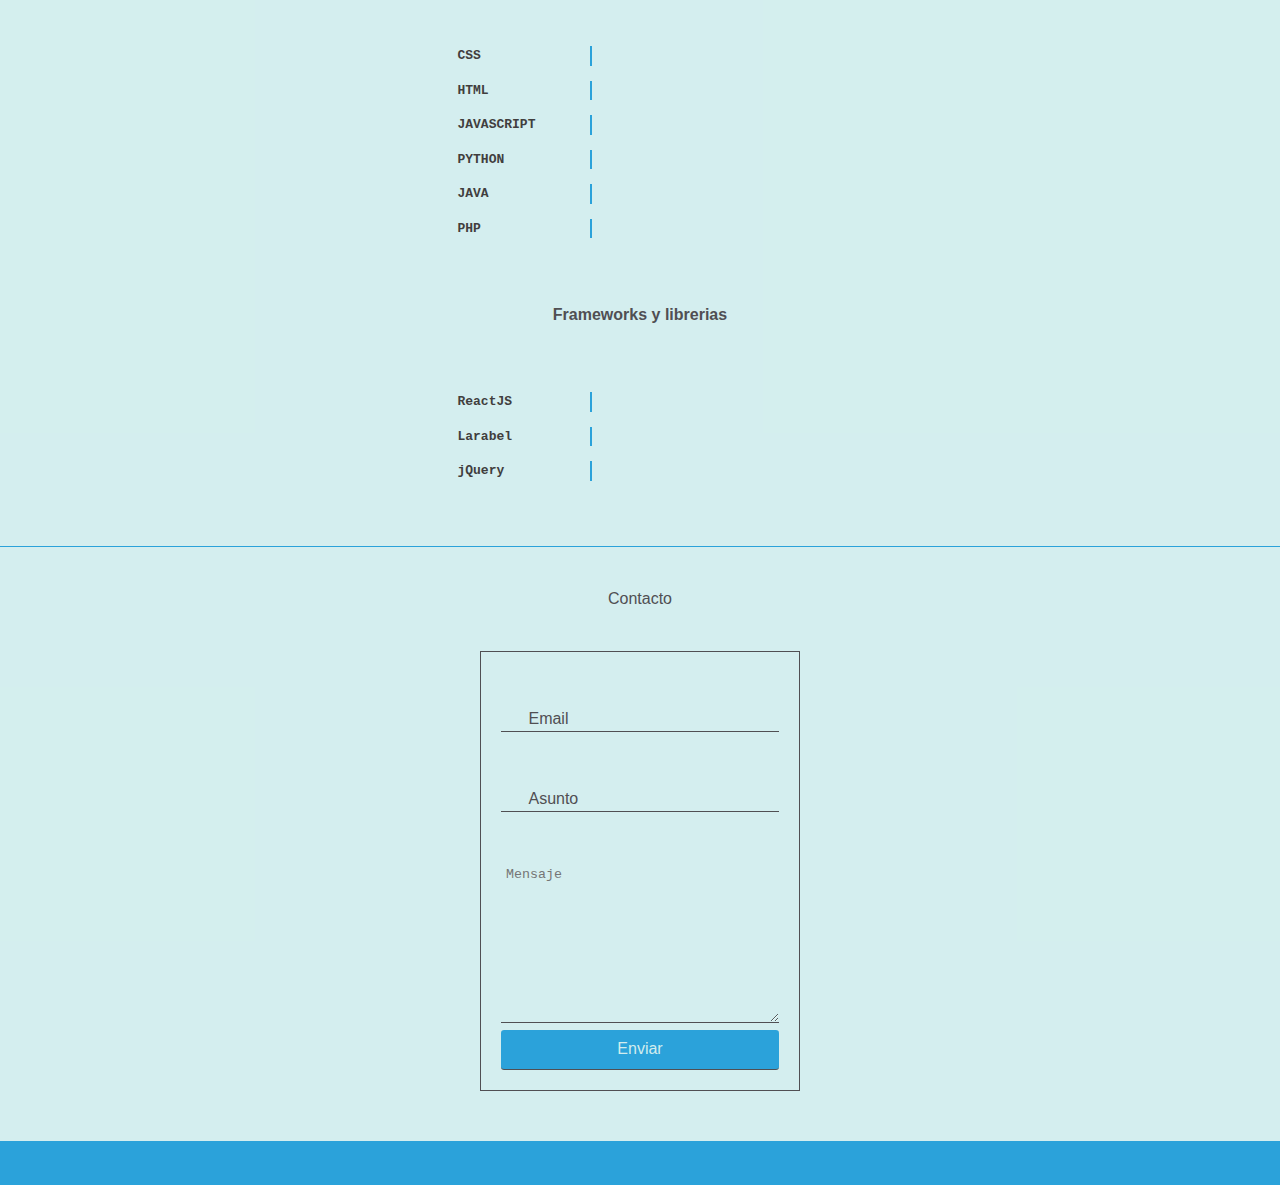
==== commit 5f152e7c: "Chenged Background color" ====
--- a/index.html
+++ b/index.html
@@ -15,6 +15,97 @@
         <div class="navbar">
             <input type="checkbox" name="check-menu" id="check-menu">
             <div id="logo-top" class="logo">
+                <?xml version="1.0" encoding="UTF-8" standalone="no"?>
+                <!-- Created with Inkscape (http://www.inkscape.org/) -->
+                <svg xmlns:dc="http://purl.org/dc/elements/1.1/" xmlns:cc="http://creativecommons.org/ns#"
+                    xmlns:rdf="http://www.w3.org/1999/02/22-rdf-syntax-ns#" xmlns:svg="http://www.w3.org/2000/svg"
+                    xmlns="http://www.w3.org/2000/svg" xmlns:xlink="http://www.w3.org/1999/xlink"
+                    xmlns:sodipodi="http://sodipodi.sourceforge.net/DTD/sodipodi-0.dtd"
+                    xmlns:inkscape="http://www.inkscape.org/namespaces/inkscape" width="45mm" height="58mm"
+                    viewBox="0 0 45 58" version="1.1" id="svg8" inkscape:version="0.92.4 (5da689c313, 2019-01-14)"
+                    sodipodi:docname="logo.svg">
+                    <defs id="defs2">
+                        <linearGradient inkscape:collect="always" id="linearGradient902">
+                            <stop style="stop-color:#24787a;stop-opacity:1;" offset="0" id="stop898" />
+                            <stop style="stop-color:#24787a;stop-opacity:0;" offset="1" id="stop900" />
+                        </linearGradient>
+                        <inkscape:perspective sodipodi:type="inkscape:persp3d" inkscape:vp_x="0 : 36.999998 : 1"
+                            inkscape:vp_y="0 : 999.99992 : 0" inkscape:vp_z="105.00001 : 36.999998 : 1"
+                            inkscape:persp3d-origin="52.500001 : 24.666663 : 1" id="perspective815" />
+                        <radialGradient inkscape:collect="always" xlink:href="#linearGradient902" id="radialGradient896"
+                            cx="148.06442" cy="119.00124" fx="148.06442" fy="119.00124" r="38.17321"
+                            gradientTransform="matrix(-0.31462935,-4.5651984,2.6362886,-0.18169878,-2.3508139,931.30991)"
+                            gradientUnits="userSpaceOnUse" />
+                    </defs>
+                    <sodipodi:namedview id="base" pagecolor="#ffffff" bordercolor="#666666" borderopacity="1.0"
+                        inkscape:pageopacity="0.0" inkscape:pageshadow="2" inkscape:zoom="0.9899495"
+                        inkscape:cx="213.25684" inkscape:cy="130.16795" inkscape:document-units="mm"
+                        inkscape:current-layer="g872" showgrid="false" units="mm" inkscape:window-width="1366"
+                        inkscape:window-height="715" inkscape:window-x="-8" inkscape:window-y="-8"
+                        inkscape:window-maximized="1" showborder="false" />
+                    <metadata id="metadata5">
+                        <rdf:RDF>
+                            <cc:Work rdf:about="">
+                                <dc:format>image/svg+xml</dc:format>
+                                <dc:type rdf:resource="http://purl.org/dc/dcmitype/StillImage" />
+                                <dc:title></dc:title>
+                            </cc:Work>
+                        </rdf:RDF>
+                    </metadata>
+                    <g inkscape:label="Capa 1" inkscape:groupmode="layer" id="layer1" transform="translate(0,-239)">
+                        <g id="g872" transform="translate(4.543582)">
+                            <g id="g916" transform="translate(-29.132378,9.3544334)">
+                                <path inkscape:connector-curvature="0"
+                                    d="m 196.39648,33.671875 -79.0664,45.472656 0.24023,43.615239 43.83985,-25.931645 v 74.917965 l -43.44141,25.08203 v 43.85157 l 78.42773,-45.28125 z"
+                                    style="fill:none;stroke:#000000;stroke-width:0.99999994px;stroke-linecap:butt;stroke-linejoin:miter;stroke-opacity:1"
+                                    transform="matrix(0.26458333,0,0,0.26458333,-4.543582,223)" id="path837" />
+                                <path inkscape:connector-curvature="0"
+                                    d="m 196.39648,33.671875 0.2168,161.726565 78.27344,45.17578 -0.0586,-43.85156 -43.35742,-25.02344 -0.88672,-109.255861 z"
+                                    style="fill:none;stroke:#000000;stroke-width:0.99862552px;stroke-linecap:butt;stroke-linejoin:miter;stroke-opacity:1"
+                                    transform="matrix(0.26458333,0,0,0.26458333,-4.543582,223)" id="path839" />
+                                <path sodipodi:nodetypes="cc"
+                                    style="fill:none;stroke:#000000;stroke-width:0.26458332px;stroke-linecap:butt;stroke-linejoin:miter;stroke-opacity:1"
+                                    d="M 26.668812,286.67994 H 38.887717" id="path851"
+                                    inkscape:connector-curvature="0" />
+                                <path
+                                    style="fill:none;stroke:#000000;stroke-width:0.26458332px;stroke-linecap:butt;stroke-linejoin:miter;stroke-opacity:1"
+                                    d="m 26.56341,255.48003 h 9.816798 l 1.668785,-0.96347" id="path863"
+                                    inkscape:connector-curvature="0" />
+                                <path sodipodi:nodetypes="cc"
+                                    style="fill:none;stroke:#000000;stroke-width:0.26458332px;stroke-linecap:butt;stroke-linejoin:miter;stroke-opacity:1"
+                                    d="M 55.967722,286.65218 H 68.186627" id="path851-6"
+                                    inkscape:connector-curvature="0" />
+                                <path inkscape:connector-curvature="0" id="path909"
+                                    d="m 38.895804,286.66593 8.524759,-4.92177"
+                                    style="fill:none;stroke:#000000;stroke-width:0.29693404px;stroke-linecap:butt;stroke-linejoin:miter;stroke-opacity:1" />
+                                <path inkscape:connector-curvature="0" id="path913"
+                                    d="m 55.967721,286.65218 -8.502108,-4.9087"
+                                    style="fill:none;stroke:#000000;stroke-width:0.26458332px;stroke-linecap:butt;stroke-linejoin:miter;stroke-opacity:1" />
+                                <path transform="matrix(0.26458333,0,0,0.26458333,-4.543582,223)"
+                                    inkscape:connector-curvature="0" id="path829"
+                                    d="m 235.86382,217.22335 c -20.76823,-12.01336 -37.98573,-22.06777 -38.2611,-22.34315 -0.32771,-0.3277 -0.45652,-27.95606 -0.37284,-79.96978 l 0.12784,-79.469104 16.20535,13.660468 16.20535,13.660469 0.3359,31.194728 c 0.18474,17.157099 0.3359,39.759149 0.3359,50.226779 0,10.46762 0.14605,21.08964 0.32456,23.60449 l 0.32456,4.57244 21.38283,12.29893 21.38283,12.29894 0.0109,8.88332 c 0.006,4.88582 0.16088,14.37494 0.34421,21.08693 0.19788,7.24462 0.14656,12.19009 -0.12627,12.17032 -0.25277,-0.0183 -17.45178,-9.86242 -38.22001,-21.87578 z"
+                                    style="opacity:0.65399996;fill:#00ffff;fill-opacity:1;stroke:none;stroke-width:2.86342454;stroke-miterlimit:4;stroke-dasharray:none;stroke-dashoffset:0;stroke-opacity:0.65829145" />
+                                <path transform="matrix(0.26458333,0,0,0.26458333,-4.543582,223)"
+                                    inkscape:connector-curvature="0" id="path831"
+                                    d="m 118.93905,218.14726 0.13185,-21.07308 21.57939,-12.43218 21.5794,-12.43218 0.0126,-38.25953 c 0.007,-21.04274 -0.0807,-38.259524 -0.19477,-38.259524 -0.11407,0 -9.94412,5.765924 -21.84455,12.813154 l -21.63716,12.81315 -0.13195,-20.74438 c -0.10296,-16.18622 0.008,-20.872326 0.50507,-21.326685 0.35037,-0.32027 17.56972,-10.303295 38.26522,-22.184501 20.6955,-11.881205 37.79864,-21.700587 38.00699,-21.820848 0.20834,-0.120262 0.3788,35.776636 0.3788,79.770884 v 79.98954 l -37.97365,21.93941 c -20.88552,12.06667 -38.16164,22.016 -38.39138,22.10961 -0.22974,0.0936 -0.35838,-9.31266 -0.28587,-20.90284 z"
+                                    style="opacity:0.65399996;fill:#00ffff;fill-opacity:1;stroke:none;stroke-width:2.86342454;stroke-miterlimit:4;stroke-dasharray:none;stroke-dashoffset:0;stroke-opacity:0.65829145" />
+                                <path transform="matrix(0.26458333,0,0,0.26458333,-4.543582,223)"
+                                    inkscape:connector-curvature="0" id="path868"
+                                    d="m 121.59628,239.52991 c 0.55558,-0.32007 17.6602,-10.1853 38.01025,-21.92273 l 37.00009,-21.34078 22.85145,13.25522 c 12.56829,7.29036 29.36433,16.99204 37.32454,21.55928 l 14.4731,8.30406 -21.32981,0.13163 -21.3298,0.13162 -15.72684,-9.09672 c -8.64976,-5.00321 -16.04364,-9.09673 -16.43083,-9.09673 -0.38719,0 -7.97521,4.20476 -16.86226,9.34391 l -16.15827,9.34391 -21.41588,-0.0154 c -16.4172,-0.0118 -21.18011,-0.15119 -20.40574,-0.59731 z"
+                                    style="opacity:0.65399996;fill:#24607a;fill-opacity:0.98994978;stroke:none;stroke-width:2.86342454;stroke-miterlimit:4;stroke-dasharray:none;stroke-dashoffset:0;stroke-opacity:0.98823529" />
+                                <path transform="matrix(0.26458333,0,0,0.26458333,-4.543582,223)"
+                                    inkscape:connector-curvature="0" id="path870"
+                                    d="m 120.88076,121.75229 c 0.16868,-0.16227 28.8797,-17.19575 37.71236,-22.373738 l 2.14657,-1.258391 v 10.125319 10.12533 l -3.05752,1.79196 -3.05751,1.79196 h -16.97718 c -9.33744,0 -16.88247,-0.0911 -16.76672,-0.20244 z"
+                                    style="opacity:0.65399996;fill:#24607a;fill-opacity:0.98994978;stroke:none;stroke-width:2.86342454;stroke-miterlimit:4;stroke-dasharray:none;stroke-dashoffset:0;stroke-opacity:0.98823529" />
+                                <path transform="matrix(0.26458333,0,0,0.26458333,-4.543582,223)"
+                                    inkscape:connector-curvature="0" id="path872"
+                                    d="m 264.7854,233.74405 c -49.49614,-28.60058 -66.10496,-38.2912 -66.77364,-38.95989 -0.22256,-0.22255 -0.34713,-36.03001 -0.27681,-79.57211 l 0.12785,-79.16746 15.65736,13.192266 15.65737,13.192267 0.31028,4.63526 c 0.17065,2.549394 0.48298,26.340913 0.69406,52.870047 0.21108,26.52913 0.52603,49.22606 0.69987,50.43763 l 0.31609,2.20284 21.2132,12.21202 21.21321,12.21201 0.28697,19.42525 c 0.27682,18.73769 0.20152,22.24205 -0.47638,22.16928 -0.17362,-0.0186 -4.06586,-2.20086 -8.64943,-4.84941 z"
+                                    style="opacity:0.65399996;fill:url(#radialGradient896);fill-opacity:1;stroke:none;stroke-width:2.86342454;stroke-miterlimit:4;stroke-dasharray:none;stroke-dashoffset:0;stroke-opacity:0.98823529" />
+                            </g>
+                        </g>
+                    </g>
+                </svg>
+
                 <span class="txt">JORGE L.</span>
             </div>
             <div class="nav__icon">
--- a/css/estilos.css
+++ b/css/estilos.css
@@ -4,6 +4,7 @@
     --whiteColor:rgba(242, 252, 242, 0.85);
     --fontColorPlom:#504f53;
     --shadowColor:#6e7074ab;
+    --bg-color:rgb(37 50 55);
 }
 body {
     overflow: auto;
@@ -27,7 +28,7 @@
     top: 0px;
     display: flex;
     font-size: .7rem;
-    background-color: var(--blueColor);
+    background:linear-gradient(45deg, var(--bg-color), var(--blueColor));
     padding: 0px 5%;
     justify-content: space-between;
     align-items: center;
@@ -90,7 +91,9 @@
     background-color: var(--whiteColor);
     color: var(--fontColorPlom);
 }
-
+.txt {
+    margin: 0px 10px;
+}
 .title, .txt .title__info {
     /* width: 100%; */
     text-align: center;
@@ -213,6 +216,10 @@
 .sublist p {
     margin-left: 20px;
     font-style: italic;
+}
+.logo {
+    display:flex;
+    align-items: center;
 }
 .sublist__logo {
     width: 100px;
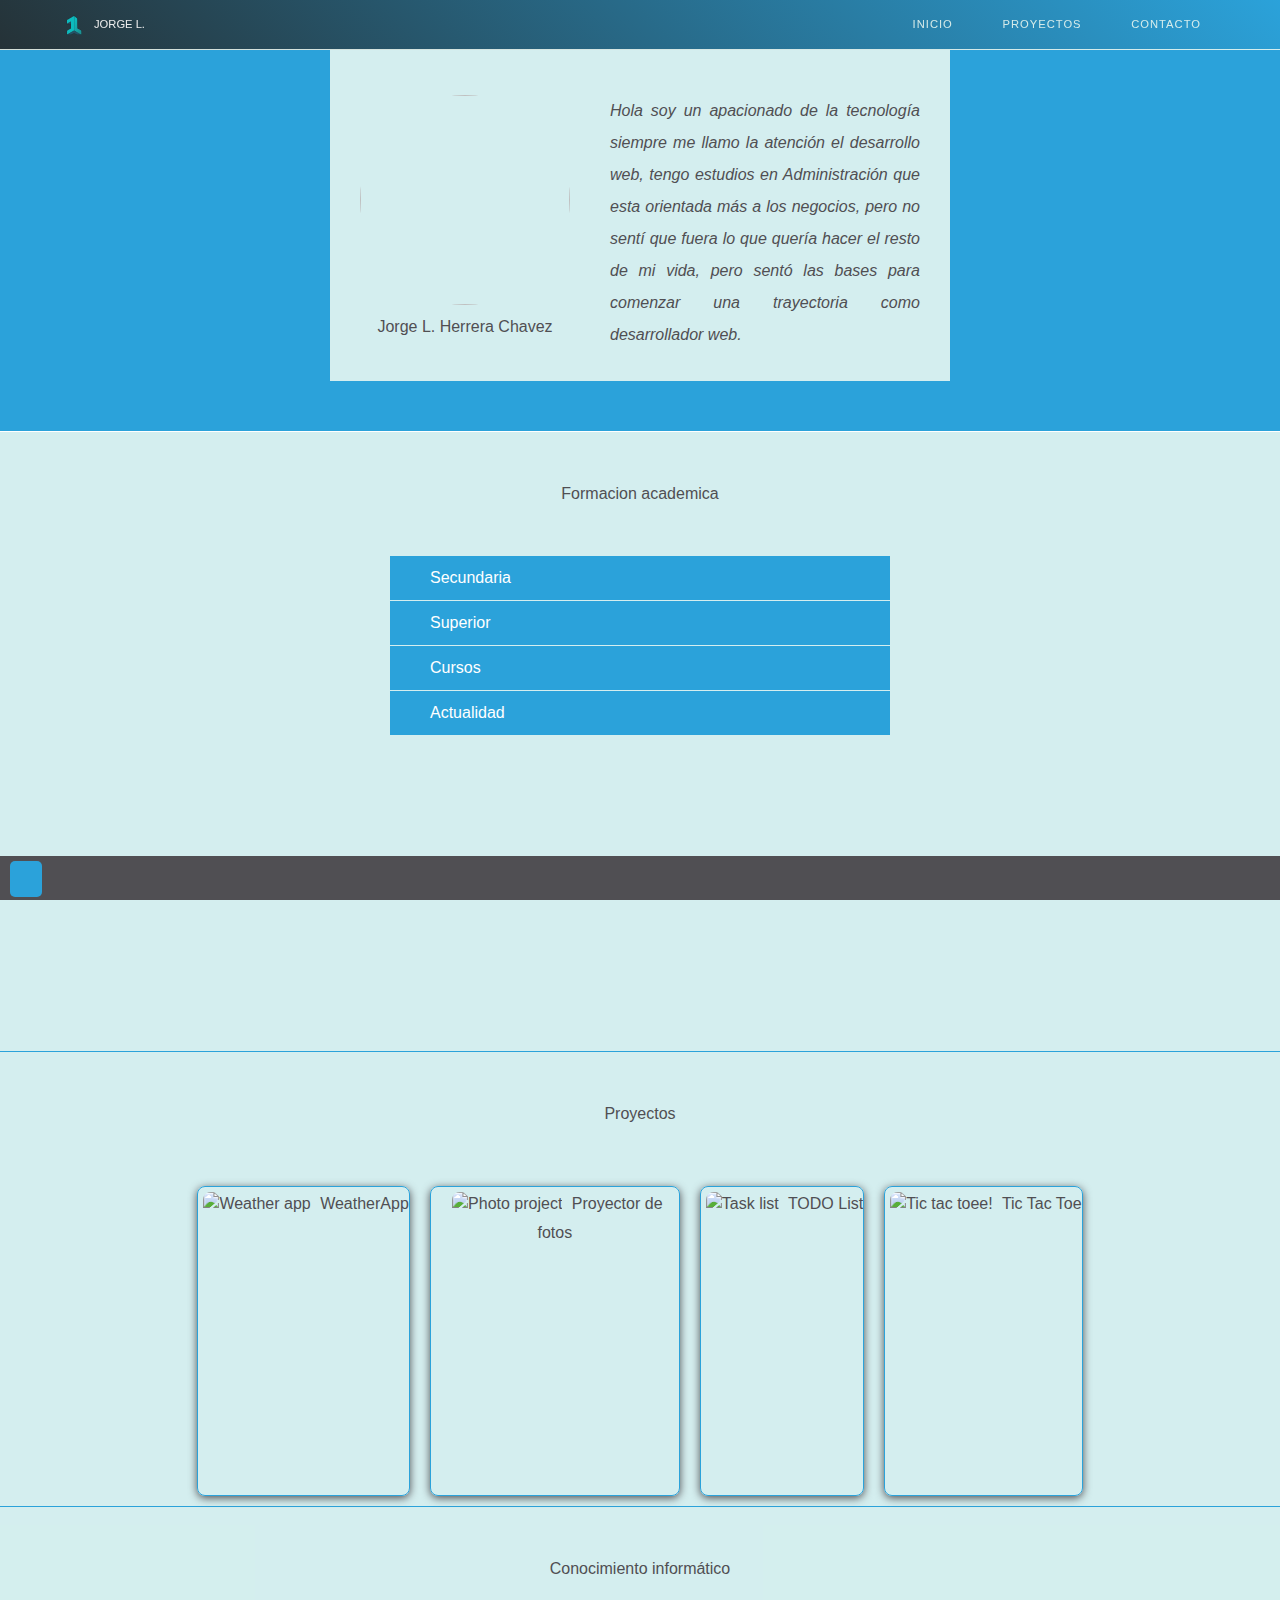
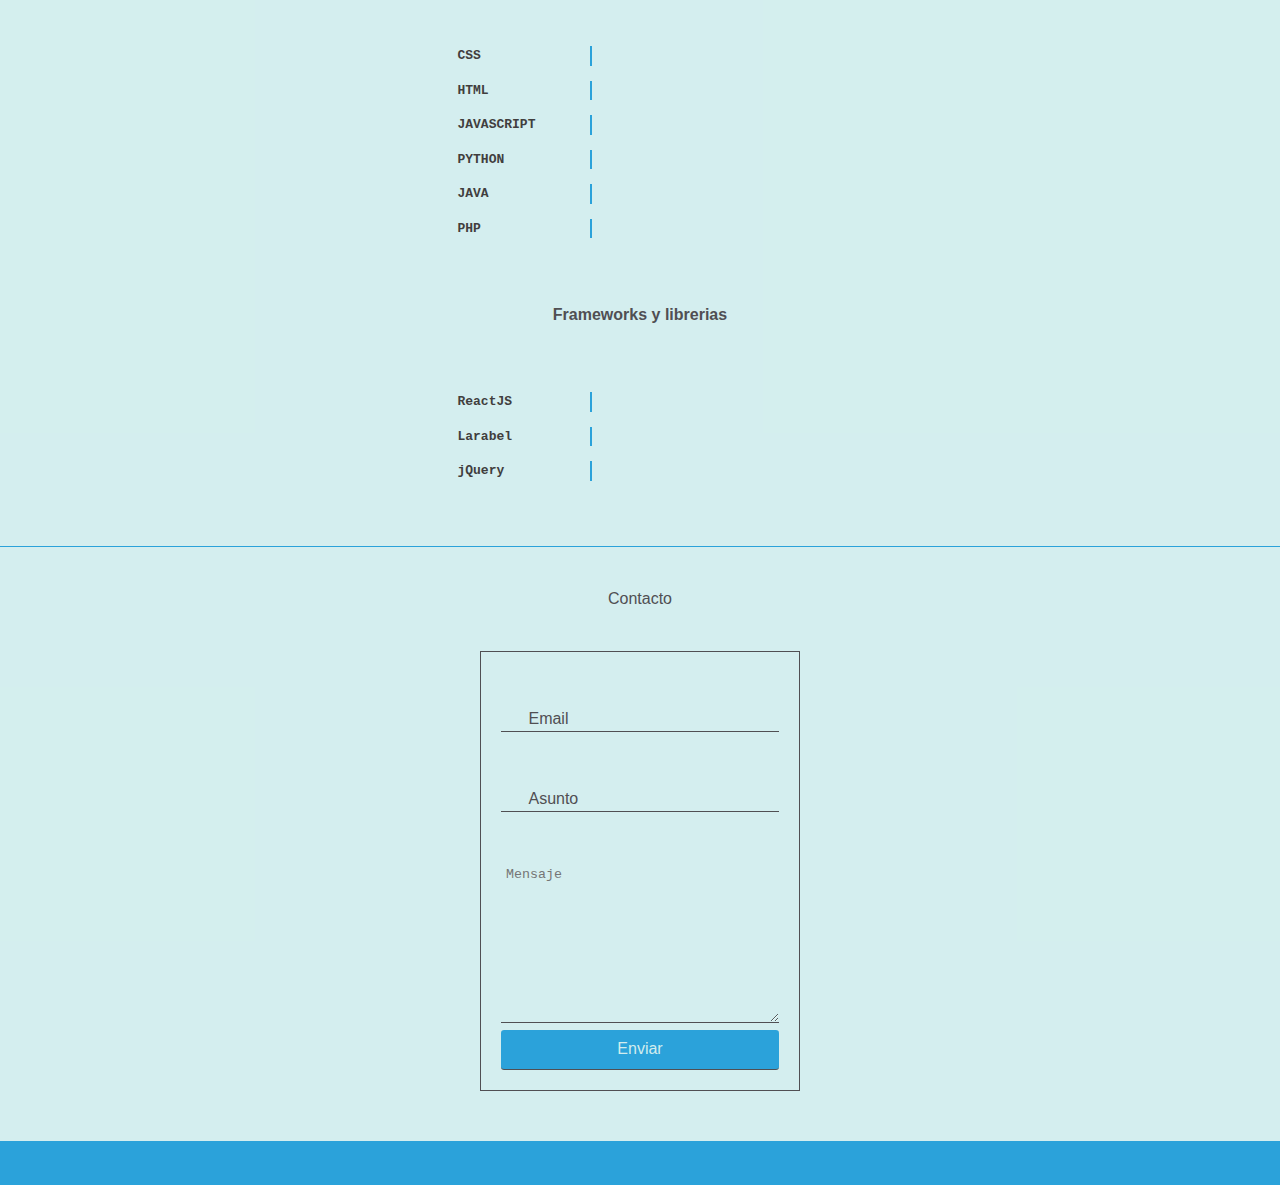
==== commit 3d62db63: "Adding Weather app" ====
--- a/index.html
+++ b/index.html
@@ -21,7 +21,7 @@
                     xmlns:rdf="http://www.w3.org/1999/02/22-rdf-syntax-ns#" xmlns:svg="http://www.w3.org/2000/svg"
                     xmlns="http://www.w3.org/2000/svg" xmlns:xlink="http://www.w3.org/1999/xlink"
                     xmlns:sodipodi="http://sodipodi.sourceforge.net/DTD/sodipodi-0.dtd"
-                    xmlns:inkscape="http://www.inkscape.org/namespaces/inkscape" width="45mm" height="58mm"
+                    xmlns:inkscape="http://www.inkscape.org/namespaces/inkscape" width="20px" height="20px"
                     viewBox="0 0 45 58" version="1.1" id="svg8" inkscape:version="0.92.4 (5da689c313, 2019-01-14)"
                     sodipodi:docname="logo.svg">
                     <defs id="defs2">
@@ -194,29 +194,30 @@
                 <div id="info-projects" class="title__info">Proyectos</div>
                 <div class="projects-descrip">
                     <div class="project__item">
+                        <div class="project__fill"><a href="https://github.com/jorgeluis279hch/FirstProject">Repositorio
+                                del proyecto</a>
+                        </div>
+                        <img class="project__img" src="./img/weatherApp.png" alt="Weather app" srcset="">
+                        <span>WeatherApp</span>
+                    </div>
+                    <div class="project__item">
                         <div class="project__fill"><a
                                 href="https://github.com/jorgeluis279hch/proyectorDeFotos">Repositorio del proyecto</a>
                         </div>
-                        <img class="project__img" src="./img/pr.png" alt="" srcset="">
+                        <img class="project__img" src="./img/pr.png" alt="Photo project" srcset="">
                         <span>Proyector de fotos</span>
                     </div>
-                    <div class="project__item">
-                        <div class="project__fill"><a
-                                href="https://github.com/jorgeluis279hch/CalculadoraBasica">Repositorio del proyecto</a>
-                        </div>
-                        <img class="project__img" src="./img/calc.png" alt="" srcset="">
-                        <span>Calculadora</span>
-                    </div>
+
                     <div class="project__item">
                         <div class="project__fill"><a href="https://github.com/jorgeluis279hch/todo-list">Repositorio
                                 del proyecto</a></div>
-                        <img class="project__img" src="./img/tasklist.png" alt="" srcset="">
+                        <img class="project__img" src="./img/tasklist.png" alt="Task list" srcset="">
                         <span>TODO List</span>
                     </div>
                     <div class="project__item">
                         <div class="project__fill"><a href="https://github.com/jorgeluis279hch/TicTacToe">Repositorio
                                 del proyecto</a></div>
-                        <img class="project__img" src="./img/ticTacToe.png" alt="" srcset="">
+                        <img class="project__img" src="./img/ticTacToe.png" alt="Tic tac toee!" srcset="">
                         <span>Tic Tac Toe</span>
                     </div>
                 </div>
